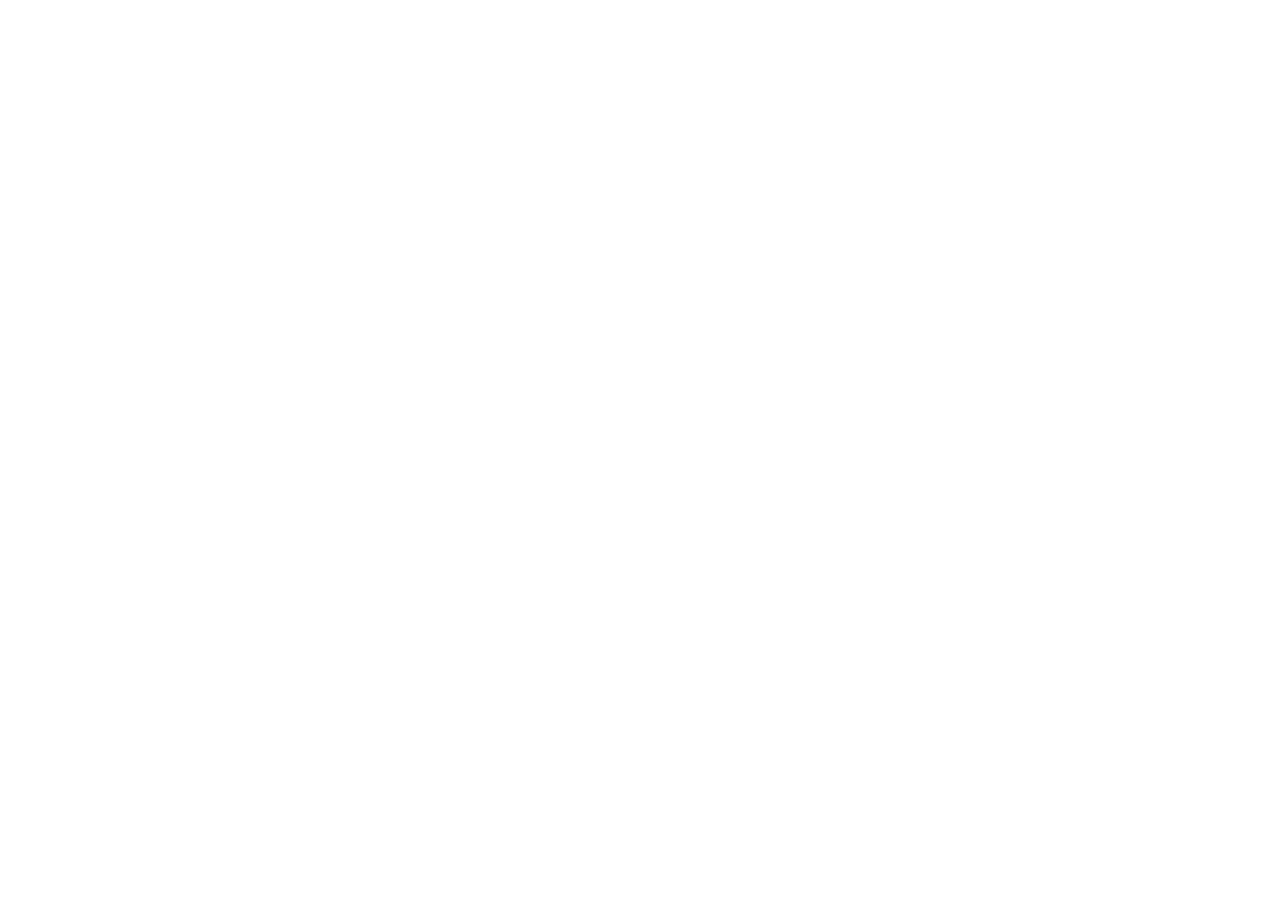
==== index.html @ 902d546d "first commit" ====
<!DOCTYPE html>
<html lang="en">

<head>
    <meta charset="UTF-8">
    <meta name="viewport" content="width=device-width, initial-scale=1.0">
    <link rel="stylesheet" href="./sassts/materialize/css/materialize.min.css">
    <link rel="stylesheet" href="./sassts/css/style.css">
    <title>Document</title>
</head>

<body>



    <script src="./sassts/materialize/js/materialize.min.js"></script>
    <script src="./sassts/js/script.js"></script>
</body>

</html>
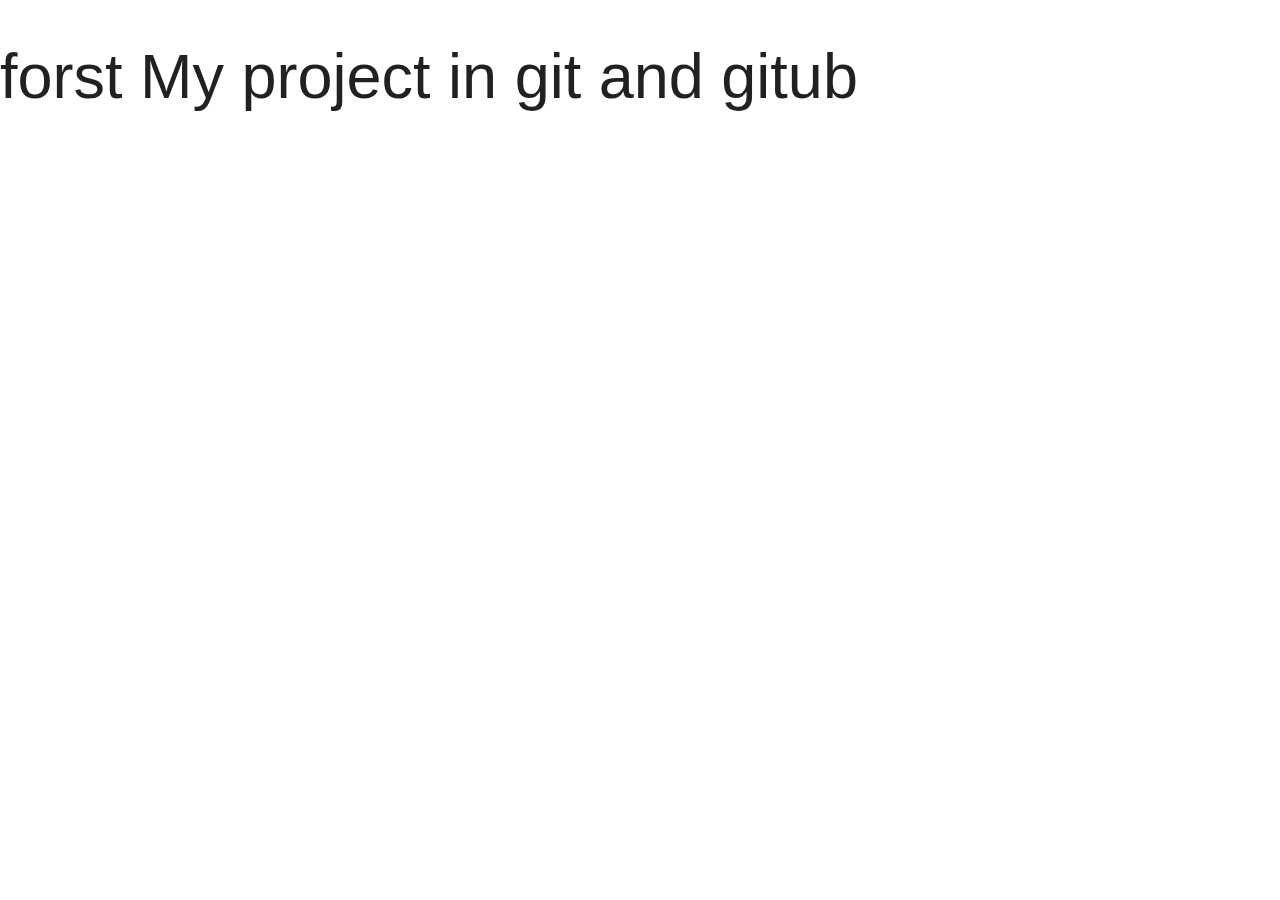
==== commit 90aae8c9: "part D" ====
--- a/index.html
+++ b/index.html
@@ -11,7 +11,7 @@
 
 <body>
 
-
+    <h1> forst My project in git and gitub </h1>
 
     <script src="./sassts/materialize/js/materialize.min.js"></script>
     <script src="./sassts/js/script.js"></script>
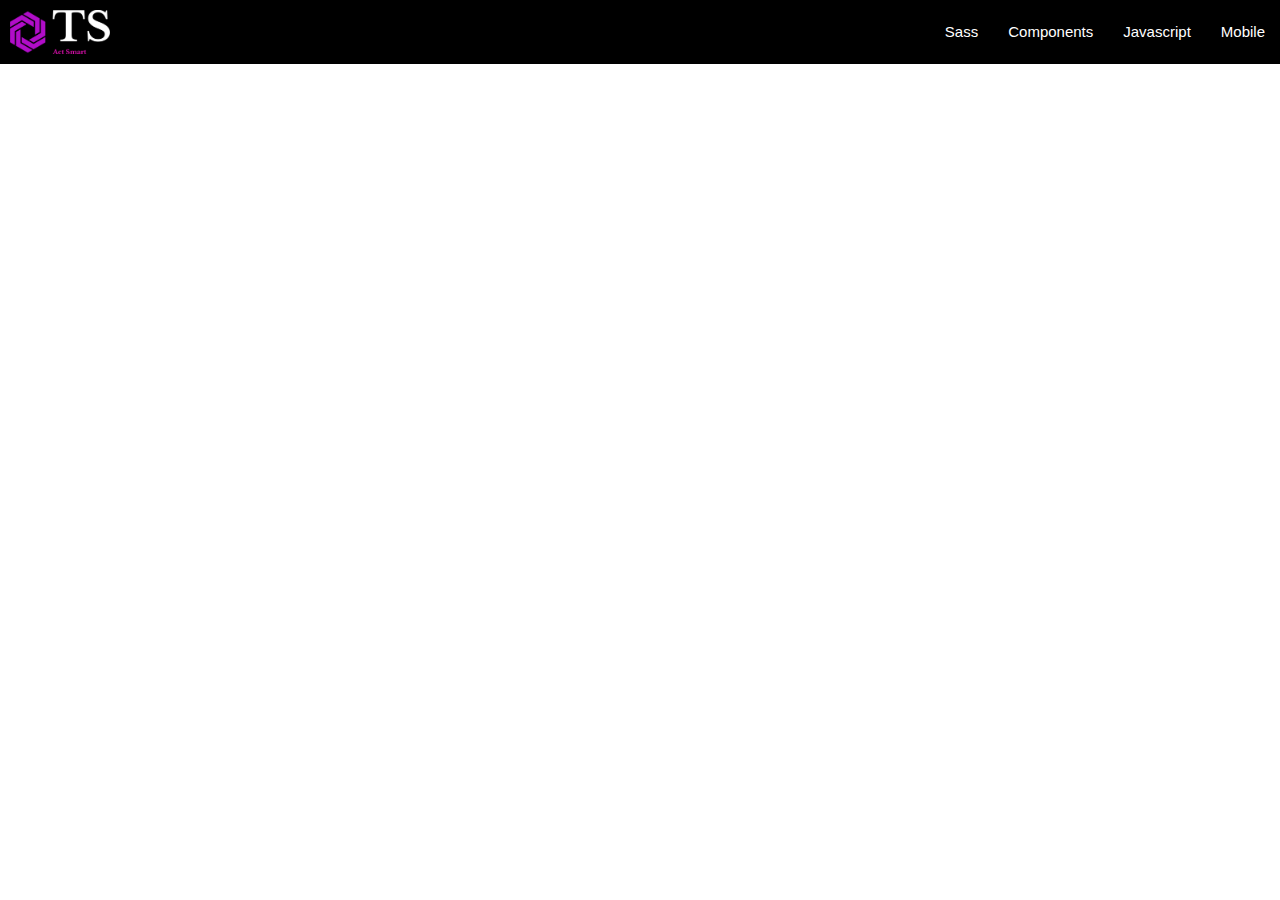
==== commit 59ce9a03: "part F" ====
--- a/index.html
+++ b/index.html
@@ -4,17 +4,58 @@
 <head>
     <meta charset="UTF-8">
     <meta name="viewport" content="width=device-width, initial-scale=1.0">
-    <link rel="stylesheet" href="./sassts/materialize/css/materialize.min.css">
-    <link rel="stylesheet" href="./sassts/css/style.css">
-    <title>Document</title>
+    <link rel="stylesheet" href="./assets/materialize/css/materialize.min.css">
+    <link href="https://fonts.googleapis.com/icon?family=Material+Icons" rel="stylesheet">
+    <link rel="stylesheet" href="./assets/css/style.css">
+    <title>ALi_Tahmores</title>
 </head>
 
 <body>
 
-    <h1> forst My project in git and gitub </h1>
+    <nav class="black z-depth-0">
+        <div>
+            <a href="#!" style="margin: 10px 10px 10px 10px;" class="brand-logo">
+                <img class="logo" src="./assets/images/ts-high-resolution-logo-color-on-transparent-background.png"
+                    alt="">
+            </a>
+            <a href="#" data-target="mobile-demo" class="sidenav-trigger"><i class="material-icons">menu</i></a>
+            <ul class="right hide-on-med-and-down">
+                <li><a href="sass.html">Sass</a></li>
+                <li><a href="badges.html">Components</a></li>
+                <li><a href="collapsible.html">Javascript</a></li>
+                <li><a href="mobile.html">Mobile</a></li>
+            </ul>
+        </div>
+    </nav>
 
-    <script src="./sassts/materialize/js/materialize.min.js"></script>
-    <script src="./sassts/js/script.js"></script>
+    <ul class="sidenav" id="mobile-demo">
+        <li>
+            <div class="user-view">
+                <div class="background">
+                    <img class="w_100" src="./assets/images/background-template.jpg">
+                </div>
+                <a href="#user"><img class="circle" src="./assets/images/profail.jpg"></a>
+                <a href="#name"><span class="black-text name">ALi Tahmroes</span></a>
+                <a href="#email"><span class="black-text email">alitahmores343412@gmail.com</span></a>
+            </div>
+        </li>
+        <li><a href="#!"><i class="material-icons">link</i>Telegram</a></li>
+        <li><a href="#!"><i class="material-icons">link</i>inestagram</a></li>
+        <li><a href="#!"><i class="material-icons">link</i>gitub</a></li>
+        <li><a href="#!"><i class="material-icons">link</i>linkdein</a></li>
+        <li>
+            <div class="divider"></div>
+        </li>
+        <li><a class="subheader">Subheader</a></li>
+        <li><a class="waves-effect" href="#!">Home</a></li>
+        <li><a class="waves-effect" href="#!">Abut me</a></li>
+        <li><a class="waves-effect" href="#!">project</a></li>
+        <li><a class="waves-effect" href="#!">contact with me</a></li>
+
+
+    </ul>
+    <script src="./assets/materialize/js/materialize.min.js"></script>
+    <script src="./assets/js/script.js"></script>
 </body>
 
 </html>--- a/assets/css/style.css
+++ b/assets/css/style.css
@@ -0,0 +1,16 @@
+body {
+    margin: 0px;
+    padding: 0px;
+}
+
+
+.logo {
+    width: 100px;
+}
+
+.w_100 {
+    width: 100%;
+}
+.color_text {
+    color: black;
+}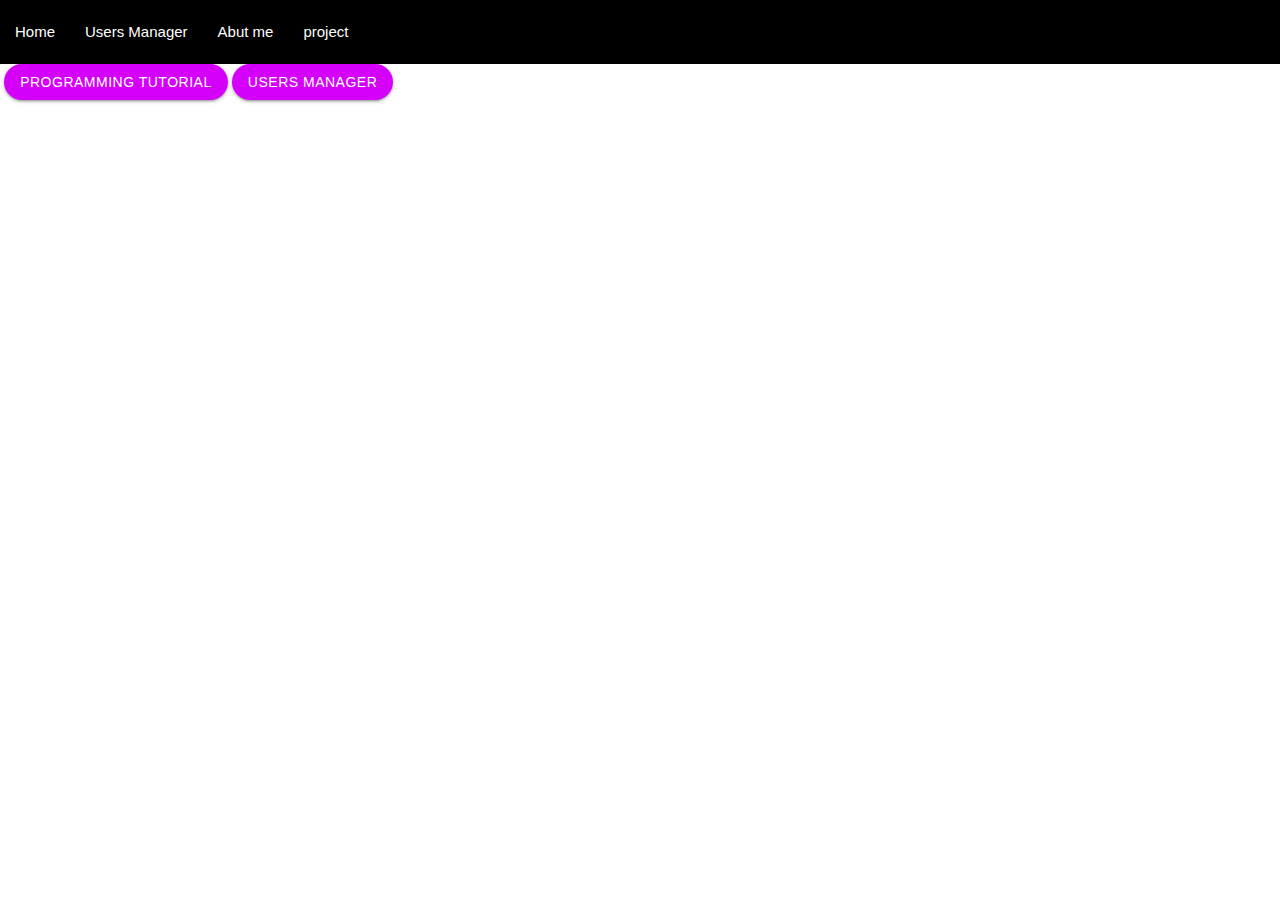
==== commit e90c54a6: "part #5" ====
--- a/index.html
+++ b/index.html
@@ -7,23 +7,26 @@
     <link rel="stylesheet" href="./assets/materialize/css/materialize.min.css">
     <link href="https://fonts.googleapis.com/icon?family=Material+Icons" rel="stylesheet">
     <link rel="stylesheet" href="./assets/css/style.css">
+    <link rel="stylesheet" href="./assets/css/util.css">
     <title>ALi_Tahmores</title>
 </head>
 
 <body>
 
+    <!-- navbar sevtion_____start____ -->
+
     <nav class="black z-depth-0">
-        <div>
-            <a href="#!" style="margin: 10px 10px 10px 10px;" class="brand-logo">
-                <img class="logo" src="./assets/images/ts-high-resolution-logo-color-on-transparent-background.png"
-                    alt="">
+        <div class="nav-wrapper">
+            <a href="#!" class="hide-on-med-and-up">Home</a>
+            <a href="#!" class="brand-logo hide-on-med-and-up">
+                <img class="logo" src="./assets/images/ts-website-favicon-color.png" alt="">
             </a>
             <a href="#" data-target="mobile-demo" class="sidenav-trigger"><i class="material-icons">menu</i></a>
-            <ul class="right hide-on-med-and-down">
-                <li><a href="sass.html">Sass</a></li>
-                <li><a href="badges.html">Components</a></li>
-                <li><a href="collapsible.html">Javascript</a></li>
-                <li><a href="mobile.html">Mobile</a></li>
+            <ul class="hide-on-med-and-down">
+                <li><a href="#">Home</a></li>
+                <li><a href="#">Users Manager</a></li>
+                <li><a href="#">Abut me</a></li>
+                <li><a href="#">project</a></li>
             </ul>
         </div>
     </nav>
@@ -54,6 +57,26 @@
 
 
     </ul>
+
+    <!-- navbar sevtion_____End____ -->
+
+
+    <!-- Home sevtion_____start____ -->
+
+    <section class="flex-c-m flex-col">
+        <img class="w-full" src="./assets/images/backgrond_head.jpg" alt="">
+        <a href="./assets/images/profail.jpg" class="waves-effect waves-light btn purple accent-3 w-full max-w-250 m-t-10 mb-10 rounded-pill">
+            Programming Tutorial
+        </a>
+        <a href="./users.html" class="waves-effect waves-light btn purple accent-3 w-full max-w-250 m-t-10 mb-10 rounded-pill">
+            Users Manager
+        </a>
+
+    </section>
+
+    <!-- Home sevtion_____End____ -->
+
+
     <script src="./assets/materialize/js/materialize.min.js"></script>
     <script src="./assets/js/script.js"></script>
 </body>
--- a/assets/css/style.css
+++ b/assets/css/style.css
@@ -5,7 +5,8 @@
 
 
 .logo {
-    width: 100px;
+    width: 100%;
+    height: 55px;
 }
 
 .w_100 {
@@ -13,4 +14,8 @@
 }
 .color_text {
     color: black;
+}
+
+.rounded-pill {
+    border-radius: 5rem;
 }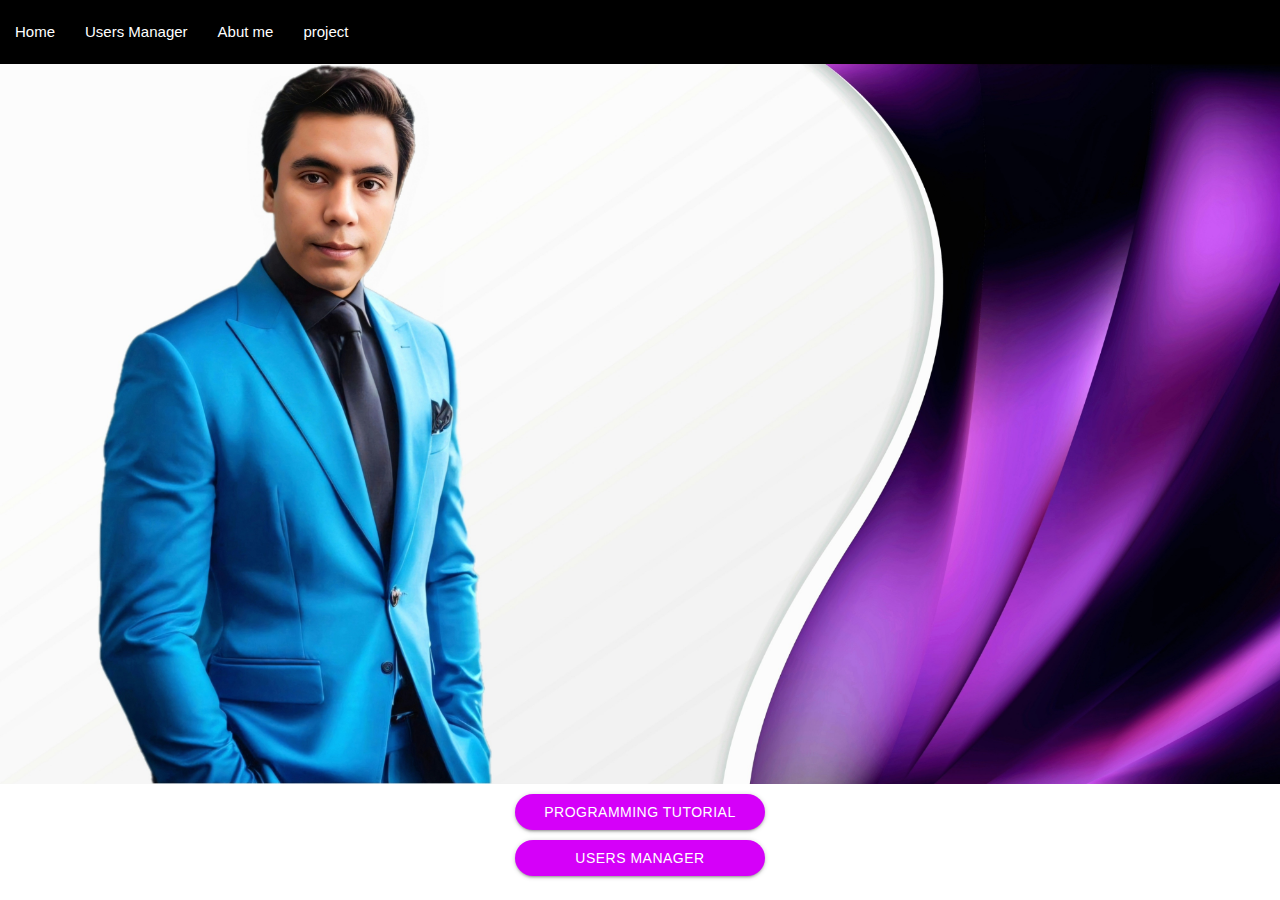
==== commit f4f6f738: "part7" ====
--- a/index.html
+++ b/index.html
@@ -23,8 +23,8 @@
             </a>
             <a href="#" data-target="mobile-demo" class="sidenav-trigger"><i class="material-icons">menu</i></a>
             <ul class="hide-on-med-and-down">
-                <li><a href="#">Home</a></li>
-                <li><a href="#">Users Manager</a></li>
+                <li><a href="./index.html">Home</a></li>
+                <li><a href="./users.html">Users Manager</a></li>
                 <li><a href="#">Abut me</a></li>
                 <li><a href="#">project</a></li>
             </ul>
@@ -38,8 +38,8 @@
                     <img class="w_100" src="./assets/images/background-template.jpg">
                 </div>
                 <a href="#user"><img class="circle" src="./assets/images/profail.jpg"></a>
-                <a href="#name"><span class="black-text name">ALi Tahmroes</span></a>
-                <a href="#email"><span class="black-text email">alitahmores343412@gmail.com</span></a>
+                <a href="#name"><span class="black-text name f-bold">ALi Tahmroes</span></a>
+                <a href="#email"><span class="black-text email f-bold">alitahmores343412@gmail.com</span></a>
             </div>
         </li>
         <li><a href="#!"><i class="material-icons">link</i>Telegram</a></li>
--- a/assets/css/style.css
+++ b/assets/css/style.css
@@ -9,13 +9,30 @@
     height: 55px;
 }
 
+
 .w_100 {
     width: 100%;
 }
+
 .color_text {
     color: black;
 }
 
 .rounded-pill {
     border-radius: 5rem;
+}
+
+@media(min-width:600px) {
+    #top_actions_section {
+        display: flex !important;
+        align-items: center !important;
+    }
+}
+
+.users_lite_item.active .users_list_arrow_icon {
+    transform: rotate(180deg);
+}
+
+.users_lite_item.active , .users_lite_item.active .collapsible-header {
+    background-color: rgba(206 206 206 / 30%);
 }--- a/assets/css/util.css
+++ b/assets/css/util.css
@@ -0,0 +1,3069 @@
+/*[ FONT SIZE ]
+///////////////////////////////////////////////////////////
+*/
+.f-bold{font-weight: bold;}
+.fs-1 {font-size: 1px;}
+.fs-2 {font-size: 2px;}
+.fs-3 {font-size: 3px;}
+.fs-4 {font-size: 4px;}
+.fs-5 {font-size: 5px;}
+.fs-6 {font-size: 6px;}
+.fs-7 {font-size: 7px;}
+.fs-8 {font-size: 8px;}
+.fs-9 {font-size: 9px;}
+.fs-10 {font-size: 10px;}
+.fs-11 {font-size: 11px;}
+.fs-12 {font-size: 12px;}
+.fs-13 {font-size: 13px;}
+.fs-14 {font-size: 14px;}
+.fs-15 {font-size: 15px;}
+.fs-16 {font-size: 16px;}
+.fs-17 {font-size: 17px;}
+.fs-18 {font-size: 18px;}
+.fs-19 {font-size: 19px;}
+.fs-20 {font-size: 20px;}
+.fs-21 {font-size: 21px;}
+.fs-22 {font-size: 22px;}
+.fs-23 {font-size: 23px;}
+.fs-24 {font-size: 24px;}
+.fs-25 {font-size: 25px;}
+.fs-26 {font-size: 26px;}
+.fs-27 {font-size: 27px;}
+.fs-28 {font-size: 28px;}
+.fs-29 {font-size: 29px;}
+.fs-30 {font-size: 30px;}
+.fs-31 {font-size: 31px;}
+.fs-32 {font-size: 32px;}
+.fs-33 {font-size: 33px;}
+.fs-34 {font-size: 34px;}
+.fs-35 {font-size: 35px;}
+.fs-36 {font-size: 36px;}
+.fs-37 {font-size: 37px;}
+.fs-38 {font-size: 38px;}
+.fs-39 {font-size: 39px;}
+.fs-40 {font-size: 40px;}
+.fs-41 {font-size: 41px;}
+.fs-42 {font-size: 42px;}
+.fs-43 {font-size: 43px;}
+.fs-44 {font-size: 44px;}
+.fs-45 {font-size: 45px;}
+.fs-46 {font-size: 46px;}
+.fs-47 {font-size: 47px;}
+.fs-48 {font-size: 48px;}
+.fs-49 {font-size: 49px;}
+.fs-50 {font-size: 50px;}
+.fs-51 {font-size: 51px;}
+.fs-52 {font-size: 52px;}
+.fs-53 {font-size: 53px;}
+.fs-54 {font-size: 54px;}
+.fs-55 {font-size: 55px;}
+.fs-56 {font-size: 56px;}
+.fs-57 {font-size: 57px;}
+.fs-58 {font-size: 58px;}
+.fs-59 {font-size: 59px;}
+.fs-60 {font-size: 60px;}
+.fs-61 {font-size: 61px;}
+.fs-62 {font-size: 62px;}
+.fs-63 {font-size: 63px;}
+.fs-64 {font-size: 64px;}
+.fs-65 {font-size: 65px;}
+.fs-66 {font-size: 66px;}
+.fs-67 {font-size: 67px;}
+.fs-68 {font-size: 68px;}
+.fs-69 {font-size: 69px;}
+.fs-70 {font-size: 70px;}
+.fs-71 {font-size: 71px;}
+.fs-72 {font-size: 72px;}
+.fs-73 {font-size: 73px;}
+.fs-74 {font-size: 74px;}
+.fs-75 {font-size: 75px;}
+.fs-76 {font-size: 76px;}
+.fs-77 {font-size: 77px;}
+.fs-78 {font-size: 78px;}
+.fs-79 {font-size: 79px;}
+.fs-80 {font-size: 80px;}
+.fs-81 {font-size: 81px;}
+.fs-82 {font-size: 82px;}
+.fs-83 {font-size: 83px;}
+.fs-84 {font-size: 84px;}
+.fs-85 {font-size: 85px;}
+.fs-86 {font-size: 86px;}
+.fs-87 {font-size: 87px;}
+.fs-88 {font-size: 88px;}
+.fs-89 {font-size: 89px;}
+.fs-90 {font-size: 90px;}
+.fs-91 {font-size: 91px;}
+.fs-92 {font-size: 92px;}
+.fs-93 {font-size: 93px;}
+.fs-94 {font-size: 94px;}
+.fs-95 {font-size: 95px;}
+.fs-96 {font-size: 96px;}
+.fs-97 {font-size: 97px;}
+.fs-98 {font-size: 98px;}
+.fs-99 {font-size: 99px;}
+.fs-100 {font-size: 100px;}
+.fs-101 {font-size: 101px;}
+.fs-102 {font-size: 102px;}
+.fs-103 {font-size: 103px;}
+.fs-104 {font-size: 104px;}
+.fs-105 {font-size: 105px;}
+.fs-106 {font-size: 106px;}
+.fs-107 {font-size: 107px;}
+.fs-108 {font-size: 108px;}
+.fs-109 {font-size: 109px;}
+.fs-110 {font-size: 110px;}
+.fs-111 {font-size: 111px;}
+.fs-112 {font-size: 112px;}
+.fs-113 {font-size: 113px;}
+.fs-114 {font-size: 114px;}
+.fs-115 {font-size: 115px;}
+.fs-116 {font-size: 116px;}
+.fs-117 {font-size: 117px;}
+.fs-118 {font-size: 118px;}
+.fs-119 {font-size: 119px;}
+.fs-120 {font-size: 120px;}
+.fs-121 {font-size: 121px;}
+.fs-122 {font-size: 122px;}
+.fs-123 {font-size: 123px;}
+.fs-124 {font-size: 124px;}
+.fs-125 {font-size: 125px;}
+.fs-126 {font-size: 126px;}
+.fs-127 {font-size: 127px;}
+.fs-128 {font-size: 128px;}
+.fs-129 {font-size: 129px;}
+.fs-130 {font-size: 130px;}
+.fs-131 {font-size: 131px;}
+.fs-132 {font-size: 132px;}
+.fs-133 {font-size: 133px;}
+.fs-134 {font-size: 134px;}
+.fs-135 {font-size: 135px;}
+.fs-136 {font-size: 136px;}
+.fs-137 {font-size: 137px;}
+.fs-138 {font-size: 138px;}
+.fs-139 {font-size: 139px;}
+.fs-140 {font-size: 140px;}
+.fs-141 {font-size: 141px;}
+.fs-142 {font-size: 142px;}
+.fs-143 {font-size: 143px;}
+.fs-144 {font-size: 144px;}
+.fs-145 {font-size: 145px;}
+.fs-146 {font-size: 146px;}
+.fs-147 {font-size: 147px;}
+.fs-148 {font-size: 148px;}
+.fs-149 {font-size: 149px;}
+.fs-150 {font-size: 150px;}
+.fs-151 {font-size: 151px;}
+.fs-152 {font-size: 152px;}
+.fs-153 {font-size: 153px;}
+.fs-154 {font-size: 154px;}
+.fs-155 {font-size: 155px;}
+.fs-156 {font-size: 156px;}
+.fs-157 {font-size: 157px;}
+.fs-158 {font-size: 158px;}
+.fs-159 {font-size: 159px;}
+.fs-160 {font-size: 160px;}
+.fs-161 {font-size: 161px;}
+.fs-162 {font-size: 162px;}
+.fs-163 {font-size: 163px;}
+.fs-164 {font-size: 164px;}
+.fs-165 {font-size: 165px;}
+.fs-166 {font-size: 166px;}
+.fs-167 {font-size: 167px;}
+.fs-168 {font-size: 168px;}
+.fs-169 {font-size: 169px;}
+.fs-170 {font-size: 170px;}
+.fs-171 {font-size: 171px;}
+.fs-172 {font-size: 172px;}
+.fs-173 {font-size: 173px;}
+.fs-174 {font-size: 174px;}
+.fs-175 {font-size: 175px;}
+.fs-176 {font-size: 176px;}
+.fs-177 {font-size: 177px;}
+.fs-178 {font-size: 178px;}
+.fs-179 {font-size: 179px;}
+.fs-180 {font-size: 180px;}
+.fs-181 {font-size: 181px;}
+.fs-182 {font-size: 182px;}
+.fs-183 {font-size: 183px;}
+.fs-184 {font-size: 184px;}
+.fs-185 {font-size: 185px;}
+.fs-186 {font-size: 186px;}
+.fs-187 {font-size: 187px;}
+.fs-188 {font-size: 188px;}
+.fs-189 {font-size: 189px;}
+.fs-190 {font-size: 190px;}
+.fs-191 {font-size: 191px;}
+.fs-192 {font-size: 192px;}
+.fs-193 {font-size: 193px;}
+.fs-194 {font-size: 194px;}
+.fs-195 {font-size: 195px;}
+.fs-196 {font-size: 196px;}
+.fs-197 {font-size: 197px;}
+.fs-198 {font-size: 198px;}
+.fs-199 {font-size: 199px;}
+.fs-200 {font-size: 200px;}
+
+/*[ PADDING ]
+///////////////////////////////////////////////////////////
+*/
+.p-all-0{padding: 0 !important;}
+.p-all-1{padding: 1px !important;}
+.p-all-2{padding: 2px !important;}
+.p-all-3{padding: 3px !important;}
+.p-all-4{padding: 4px !important;}
+.p-all-5{padding: 5px !important;}
+.p-all-6{padding: 6px !important;}
+.p-all-7{padding: 7px !important;}
+.p-all-8{padding: 8px !important;}
+.p-all-9{padding: 9px !important;}
+.p-t-0 {padding-top: 0px;}
+.p-t-1 {padding-top: 1px;}
+.p-t-2 {padding-top: 2px;}
+.p-t-3 {padding-top: 3px;}
+.p-t-4 {padding-top: 4px;}
+.p-t-5 {padding-top: 5px;}
+.p-t-6 {padding-top: 6px;}
+.p-t-7 {padding-top: 7px;}
+.p-t-8 {padding-top: 8px;}
+.p-t-9 {padding-top: 9px;}
+.p-t-10 {padding-top: 10px;}
+.p-t-11 {padding-top: 11px;}
+.p-t-12 {padding-top: 12px;}
+.p-t-13 {padding-top: 13px;}
+.p-t-14 {padding-top: 14px;}
+.p-t-15 {padding-top: 15px;}
+.p-t-16 {padding-top: 16px;}
+.p-t-17 {padding-top: 17px;}
+.p-t-18 {padding-top: 18px;}
+.p-t-19 {padding-top: 19px;}
+.p-t-20 {padding-top: 20px;}
+.p-t-21 {padding-top: 21px;}
+.p-t-22 {padding-top: 22px;}
+.p-t-23 {padding-top: 23px;}
+.p-t-24 {padding-top: 24px;}
+.p-t-25 {padding-top: 25px;}
+.p-t-26 {padding-top: 26px;}
+.p-t-27 {padding-top: 27px;}
+.p-t-28 {padding-top: 28px;}
+.p-t-29 {padding-top: 29px;}
+.p-t-30 {padding-top: 30px;}
+.p-t-31 {padding-top: 31px;}
+.p-t-32 {padding-top: 32px;}
+.p-t-33 {padding-top: 33px;}
+.p-t-34 {padding-top: 34px;}
+.p-t-35 {padding-top: 35px;}
+.p-t-36 {padding-top: 36px;}
+.p-t-37 {padding-top: 37px;}
+.p-t-38 {padding-top: 38px;}
+.p-t-39 {padding-top: 39px;}
+.p-t-40 {padding-top: 40px;}
+.p-t-41 {padding-top: 41px;}
+.p-t-42 {padding-top: 42px;}
+.p-t-43 {padding-top: 43px;}
+.p-t-44 {padding-top: 44px;}
+.p-t-45 {padding-top: 45px;}
+.p-t-46 {padding-top: 46px;}
+.p-t-47 {padding-top: 47px;}
+.p-t-48 {padding-top: 48px;}
+.p-t-49 {padding-top: 49px;}
+.p-t-50 {padding-top: 50px;}
+.p-t-51 {padding-top: 51px;}
+.p-t-52 {padding-top: 52px;}
+.p-t-53 {padding-top: 53px;}
+.p-t-54 {padding-top: 54px;}
+.p-t-55 {padding-top: 55px;}
+.p-t-56 {padding-top: 56px;}
+.p-t-57 {padding-top: 57px;}
+.p-t-58 {padding-top: 58px;}
+.p-t-59 {padding-top: 59px;}
+.p-t-60 {padding-top: 60px;}
+.p-t-61 {padding-top: 61px;}
+.p-t-62 {padding-top: 62px;}
+.p-t-63 {padding-top: 63px;}
+.p-t-64 {padding-top: 64px;}
+.p-t-65 {padding-top: 65px;}
+.p-t-66 {padding-top: 66px;}
+.p-t-67 {padding-top: 67px;}
+.p-t-68 {padding-top: 68px;}
+.p-t-69 {padding-top: 69px;}
+.p-t-70 {padding-top: 70px;}
+.p-t-71 {padding-top: 71px;}
+.p-t-72 {padding-top: 72px;}
+.p-t-73 {padding-top: 73px;}
+.p-t-74 {padding-top: 74px;}
+.p-t-75 {padding-top: 75px;}
+.p-t-76 {padding-top: 76px;}
+.p-t-77 {padding-top: 77px;}
+.p-t-78 {padding-top: 78px;}
+.p-t-79 {padding-top: 79px;}
+.p-t-80 {padding-top: 80px;}
+.p-t-81 {padding-top: 81px;}
+.p-t-82 {padding-top: 82px;}
+.p-t-83 {padding-top: 83px;}
+.p-t-84 {padding-top: 84px;}
+.p-t-85 {padding-top: 85px;}
+.p-t-86 {padding-top: 86px;}
+.p-t-87 {padding-top: 87px;}
+.p-t-88 {padding-top: 88px;}
+.p-t-89 {padding-top: 89px;}
+.p-t-90 {padding-top: 90px;}
+.p-t-91 {padding-top: 91px;}
+.p-t-92 {padding-top: 92px;}
+.p-t-93 {padding-top: 93px;}
+.p-t-94 {padding-top: 94px;}
+.p-t-95 {padding-top: 95px;}
+.p-t-96 {padding-top: 96px;}
+.p-t-97 {padding-top: 97px;}
+.p-t-98 {padding-top: 98px;}
+.p-t-99 {padding-top: 99px;}
+.p-t-100 {padding-top: 100px;}
+.p-t-101 {padding-top: 101px;}
+.p-t-102 {padding-top: 102px;}
+.p-t-103 {padding-top: 103px;}
+.p-t-104 {padding-top: 104px;}
+.p-t-105 {padding-top: 105px;}
+.p-t-106 {padding-top: 106px;}
+.p-t-107 {padding-top: 107px;}
+.p-t-108 {padding-top: 108px;}
+.p-t-109 {padding-top: 109px;}
+.p-t-110 {padding-top: 110px;}
+.p-t-111 {padding-top: 111px;}
+.p-t-112 {padding-top: 112px;}
+.p-t-113 {padding-top: 113px;}
+.p-t-114 {padding-top: 114px;}
+.p-t-115 {padding-top: 115px;}
+.p-t-116 {padding-top: 116px;}
+.p-t-117 {padding-top: 117px;}
+.p-t-118 {padding-top: 118px;}
+.p-t-119 {padding-top: 119px;}
+.p-t-120 {padding-top: 120px;}
+.p-t-121 {padding-top: 121px;}
+.p-t-122 {padding-top: 122px;}
+.p-t-123 {padding-top: 123px;}
+.p-t-124 {padding-top: 124px;}
+.p-t-125 {padding-top: 125px;}
+.p-t-126 {padding-top: 126px;}
+.p-t-127 {padding-top: 127px;}
+.p-t-128 {padding-top: 128px;}
+.p-t-129 {padding-top: 129px;}
+.p-t-130 {padding-top: 130px;}
+.p-t-131 {padding-top: 131px;}
+.p-t-132 {padding-top: 132px;}
+.p-t-133 {padding-top: 133px;}
+.p-t-134 {padding-top: 134px;}
+.p-t-135 {padding-top: 135px;}
+.p-t-136 {padding-top: 136px;}
+.p-t-137 {padding-top: 137px;}
+.p-t-138 {padding-top: 138px;}
+.p-t-139 {padding-top: 139px;}
+.p-t-140 {padding-top: 140px;}
+.p-t-141 {padding-top: 141px;}
+.p-t-142 {padding-top: 142px;}
+.p-t-143 {padding-top: 143px;}
+.p-t-144 {padding-top: 144px;}
+.p-t-145 {padding-top: 145px;}
+.p-t-146 {padding-top: 146px;}
+.p-t-147 {padding-top: 147px;}
+.p-t-148 {padding-top: 148px;}
+.p-t-149 {padding-top: 149px;}
+.p-t-150 {padding-top: 150px;}
+.p-t-151 {padding-top: 151px;}
+.p-t-152 {padding-top: 152px;}
+.p-t-153 {padding-top: 153px;}
+.p-t-154 {padding-top: 154px;}
+.p-t-155 {padding-top: 155px;}
+.p-t-156 {padding-top: 156px;}
+.p-t-157 {padding-top: 157px;}
+.p-t-158 {padding-top: 158px;}
+.p-t-159 {padding-top: 159px;}
+.p-t-160 {padding-top: 160px;}
+.p-t-161 {padding-top: 161px;}
+.p-t-162 {padding-top: 162px;}
+.p-t-163 {padding-top: 163px;}
+.p-t-164 {padding-top: 164px;}
+.p-t-165 {padding-top: 165px;}
+.p-t-166 {padding-top: 166px;}
+.p-t-167 {padding-top: 167px;}
+.p-t-168 {padding-top: 168px;}
+.p-t-169 {padding-top: 169px;}
+.p-t-170 {padding-top: 170px;}
+.p-t-171 {padding-top: 171px;}
+.p-t-172 {padding-top: 172px;}
+.p-t-173 {padding-top: 173px;}
+.p-t-174 {padding-top: 174px;}
+.p-t-175 {padding-top: 175px;}
+.p-t-176 {padding-top: 176px;}
+.p-t-177 {padding-top: 177px;}
+.p-t-178 {padding-top: 178px;}
+.p-t-179 {padding-top: 179px;}
+.p-t-180 {padding-top: 180px;}
+.p-t-181 {padding-top: 181px;}
+.p-t-182 {padding-top: 182px;}
+.p-t-183 {padding-top: 183px;}
+.p-t-184 {padding-top: 184px;}
+.p-t-185 {padding-top: 185px;}
+.p-t-186 {padding-top: 186px;}
+.p-t-187 {padding-top: 187px;}
+.p-t-188 {padding-top: 188px;}
+.p-t-189 {padding-top: 189px;}
+.p-t-190 {padding-top: 190px;}
+.p-t-191 {padding-top: 191px;}
+.p-t-192 {padding-top: 192px;}
+.p-t-193 {padding-top: 193px;}
+.p-t-194 {padding-top: 194px;}
+.p-t-195 {padding-top: 195px;}
+.p-t-196 {padding-top: 196px;}
+.p-t-197 {padding-top: 197px;}
+.p-t-198 {padding-top: 198px;}
+.p-t-199 {padding-top: 199px;}
+.p-t-200 {padding-top: 200px;}
+.p-t-201 {padding-top: 201px;}
+.p-t-202 {padding-top: 202px;}
+.p-t-203 {padding-top: 203px;}
+.p-t-204 {padding-top: 204px;}
+.p-t-205 {padding-top: 205px;}
+.p-t-206 {padding-top: 206px;}
+.p-t-207 {padding-top: 207px;}
+.p-t-208 {padding-top: 208px;}
+.p-t-209 {padding-top: 209px;}
+.p-t-210 {padding-top: 210px;}
+.p-t-211 {padding-top: 211px;}
+.p-t-212 {padding-top: 212px;}
+.p-t-213 {padding-top: 213px;}
+.p-t-214 {padding-top: 214px;}
+.p-t-215 {padding-top: 215px;}
+.p-t-216 {padding-top: 216px;}
+.p-t-217 {padding-top: 217px;}
+.p-t-218 {padding-top: 218px;}
+.p-t-219 {padding-top: 219px;}
+.p-t-220 {padding-top: 220px;}
+.p-t-221 {padding-top: 221px;}
+.p-t-222 {padding-top: 222px;}
+.p-t-223 {padding-top: 223px;}
+.p-t-224 {padding-top: 224px;}
+.p-t-225 {padding-top: 225px;}
+.p-t-226 {padding-top: 226px;}
+.p-t-227 {padding-top: 227px;}
+.p-t-228 {padding-top: 228px;}
+.p-t-229 {padding-top: 229px;}
+.p-t-230 {padding-top: 230px;}
+.p-t-231 {padding-top: 231px;}
+.p-t-232 {padding-top: 232px;}
+.p-t-233 {padding-top: 233px;}
+.p-t-234 {padding-top: 234px;}
+.p-t-235 {padding-top: 235px;}
+.p-t-236 {padding-top: 236px;}
+.p-t-237 {padding-top: 237px;}
+.p-t-238 {padding-top: 238px;}
+.p-t-239 {padding-top: 239px;}
+.p-t-240 {padding-top: 240px;}
+.p-t-241 {padding-top: 241px;}
+.p-t-242 {padding-top: 242px;}
+.p-t-243 {padding-top: 243px;}
+.p-t-244 {padding-top: 244px;}
+.p-t-245 {padding-top: 245px;}
+.p-t-246 {padding-top: 246px;}
+.p-t-247 {padding-top: 247px;}
+.p-t-248 {padding-top: 248px;}
+.p-t-249 {padding-top: 249px;}
+.p-t-250 {padding-top: 250px;}
+.p-b-0 {padding-bottom: 0px;}
+.p-b-1 {padding-bottom: 1px;}
+.p-b-2 {padding-bottom: 2px;}
+.p-b-3 {padding-bottom: 3px;}
+.p-b-4 {padding-bottom: 4px;}
+.p-b-5 {padding-bottom: 5px;}
+.p-b-6 {padding-bottom: 6px;}
+.p-b-7 {padding-bottom: 7px;}
+.p-b-8 {padding-bottom: 8px;}
+.p-b-9 {padding-bottom: 9px;}
+.p-b-10 {padding-bottom: 10px;}
+.p-b-11 {padding-bottom: 11px;}
+.p-b-12 {padding-bottom: 12px;}
+.p-b-13 {padding-bottom: 13px;}
+.p-b-14 {padding-bottom: 14px;}
+.p-b-15 {padding-bottom: 15px;}
+.p-b-16 {padding-bottom: 16px;}
+.p-b-17 {padding-bottom: 17px;}
+.p-b-18 {padding-bottom: 18px;}
+.p-b-19 {padding-bottom: 19px;}
+.p-b-20 {padding-bottom: 20px;}
+.p-b-21 {padding-bottom: 21px;}
+.p-b-22 {padding-bottom: 22px;}
+.p-b-23 {padding-bottom: 23px;}
+.p-b-24 {padding-bottom: 24px;}
+.p-b-25 {padding-bottom: 25px;}
+.p-b-26 {padding-bottom: 26px;}
+.p-b-27 {padding-bottom: 27px;}
+.p-b-28 {padding-bottom: 28px;}
+.p-b-29 {padding-bottom: 29px;}
+.p-b-30 {padding-bottom: 30px;}
+.p-b-31 {padding-bottom: 31px;}
+.p-b-32 {padding-bottom: 32px;}
+.p-b-33 {padding-bottom: 33px;}
+.p-b-34 {padding-bottom: 34px;}
+.p-b-35 {padding-bottom: 35px;}
+.p-b-36 {padding-bottom: 36px;}
+.p-b-37 {padding-bottom: 37px;}
+.p-b-38 {padding-bottom: 38px;}
+.p-b-39 {padding-bottom: 39px;}
+.p-b-40 {padding-bottom: 40px;}
+.p-b-41 {padding-bottom: 41px;}
+.p-b-42 {padding-bottom: 42px;}
+.p-b-43 {padding-bottom: 43px;}
+.p-b-44 {padding-bottom: 44px;}
+.p-b-45 {padding-bottom: 45px;}
+.p-b-46 {padding-bottom: 46px;}
+.p-b-47 {padding-bottom: 47px;}
+.p-b-48 {padding-bottom: 48px;}
+.p-b-49 {padding-bottom: 49px;}
+.p-b-50 {padding-bottom: 50px;}
+.p-b-51 {padding-bottom: 51px;}
+.p-b-52 {padding-bottom: 52px;}
+.p-b-53 {padding-bottom: 53px;}
+.p-b-54 {padding-bottom: 54px;}
+.p-b-55 {padding-bottom: 55px;}
+.p-b-56 {padding-bottom: 56px;}
+.p-b-57 {padding-bottom: 57px;}
+.p-b-58 {padding-bottom: 58px;}
+.p-b-59 {padding-bottom: 59px;}
+.p-b-60 {padding-bottom: 60px;}
+.p-b-61 {padding-bottom: 61px;}
+.p-b-62 {padding-bottom: 62px;}
+.p-b-63 {padding-bottom: 63px;}
+.p-b-64 {padding-bottom: 64px;}
+.p-b-65 {padding-bottom: 65px;}
+.p-b-66 {padding-bottom: 66px;}
+.p-b-67 {padding-bottom: 67px;}
+.p-b-68 {padding-bottom: 68px;}
+.p-b-69 {padding-bottom: 69px;}
+.p-b-70 {padding-bottom: 70px;}
+.p-b-71 {padding-bottom: 71px;}
+.p-b-72 {padding-bottom: 72px;}
+.p-b-73 {padding-bottom: 73px;}
+.p-b-74 {padding-bottom: 74px;}
+.p-b-75 {padding-bottom: 75px;}
+.p-b-76 {padding-bottom: 76px;}
+.p-b-77 {padding-bottom: 77px;}
+.p-b-78 {padding-bottom: 78px;}
+.p-b-79 {padding-bottom: 79px;}
+.p-b-80 {padding-bottom: 80px;}
+.p-b-81 {padding-bottom: 81px;}
+.p-b-82 {padding-bottom: 82px;}
+.p-b-83 {padding-bottom: 83px;}
+.p-b-84 {padding-bottom: 84px;}
+.p-b-85 {padding-bottom: 85px;}
+.p-b-86 {padding-bottom: 86px;}
+.p-b-87 {padding-bottom: 87px;}
+.p-b-88 {padding-bottom: 88px;}
+.p-b-89 {padding-bottom: 89px;}
+.p-b-90 {padding-bottom: 90px;}
+.p-b-91 {padding-bottom: 91px;}
+.p-b-92 {padding-bottom: 92px;}
+.p-b-93 {padding-bottom: 93px;}
+.p-b-94 {padding-bottom: 94px;}
+.p-b-95 {padding-bottom: 95px;}
+.p-b-96 {padding-bottom: 96px;}
+.p-b-97 {padding-bottom: 97px;}
+.p-b-98 {padding-bottom: 98px;}
+.p-b-99 {padding-bottom: 99px;}
+.p-b-100 {padding-bottom: 100px;}
+.p-b-101 {padding-bottom: 101px;}
+.p-b-102 {padding-bottom: 102px;}
+.p-b-103 {padding-bottom: 103px;}
+.p-b-104 {padding-bottom: 104px;}
+.p-b-105 {padding-bottom: 105px;}
+.p-b-106 {padding-bottom: 106px;}
+.p-b-107 {padding-bottom: 107px;}
+.p-b-108 {padding-bottom: 108px;}
+.p-b-109 {padding-bottom: 109px;}
+.p-b-110 {padding-bottom: 110px;}
+.p-b-111 {padding-bottom: 111px;}
+.p-b-112 {padding-bottom: 112px;}
+.p-b-113 {padding-bottom: 113px;}
+.p-b-114 {padding-bottom: 114px;}
+.p-b-115 {padding-bottom: 115px;}
+.p-b-116 {padding-bottom: 116px;}
+.p-b-117 {padding-bottom: 117px;}
+.p-b-118 {padding-bottom: 118px;}
+.p-b-119 {padding-bottom: 119px;}
+.p-b-120 {padding-bottom: 120px;}
+.p-b-121 {padding-bottom: 121px;}
+.p-b-122 {padding-bottom: 122px;}
+.p-b-123 {padding-bottom: 123px;}
+.p-b-124 {padding-bottom: 124px;}
+.p-b-125 {padding-bottom: 125px;}
+.p-b-126 {padding-bottom: 126px;}
+.p-b-127 {padding-bottom: 127px;}
+.p-b-128 {padding-bottom: 128px;}
+.p-b-129 {padding-bottom: 129px;}
+.p-b-130 {padding-bottom: 130px;}
+.p-b-131 {padding-bottom: 131px;}
+.p-b-132 {padding-bottom: 132px;}
+.p-b-133 {padding-bottom: 133px;}
+.p-b-134 {padding-bottom: 134px;}
+.p-b-135 {padding-bottom: 135px;}
+.p-b-136 {padding-bottom: 136px;}
+.p-b-137 {padding-bottom: 137px;}
+.p-b-138 {padding-bottom: 138px;}
+.p-b-139 {padding-bottom: 139px;}
+.p-b-140 {padding-bottom: 140px;}
+.p-b-141 {padding-bottom: 141px;}
+.p-b-142 {padding-bottom: 142px;}
+.p-b-143 {padding-bottom: 143px;}
+.p-b-144 {padding-bottom: 144px;}
+.p-b-145 {padding-bottom: 145px;}
+.p-b-146 {padding-bottom: 146px;}
+.p-b-147 {padding-bottom: 147px;}
+.p-b-148 {padding-bottom: 148px;}
+.p-b-149 {padding-bottom: 149px;}
+.p-b-150 {padding-bottom: 150px;}
+.p-b-151 {padding-bottom: 151px;}
+.p-b-152 {padding-bottom: 152px;}
+.p-b-153 {padding-bottom: 153px;}
+.p-b-154 {padding-bottom: 154px;}
+.p-b-155 {padding-bottom: 155px;}
+.p-b-156 {padding-bottom: 156px;}
+.p-b-157 {padding-bottom: 157px;}
+.p-b-158 {padding-bottom: 158px;}
+.p-b-159 {padding-bottom: 159px;}
+.p-b-160 {padding-bottom: 160px;}
+.p-b-161 {padding-bottom: 161px;}
+.p-b-162 {padding-bottom: 162px;}
+.p-b-163 {padding-bottom: 163px;}
+.p-b-164 {padding-bottom: 164px;}
+.p-b-165 {padding-bottom: 165px;}
+.p-b-166 {padding-bottom: 166px;}
+.p-b-167 {padding-bottom: 167px;}
+.p-b-168 {padding-bottom: 168px;}
+.p-b-169 {padding-bottom: 169px;}
+.p-b-170 {padding-bottom: 170px;}
+.p-b-171 {padding-bottom: 171px;}
+.p-b-172 {padding-bottom: 172px;}
+.p-b-173 {padding-bottom: 173px;}
+.p-b-174 {padding-bottom: 174px;}
+.p-b-175 {padding-bottom: 175px;}
+.p-b-176 {padding-bottom: 176px;}
+.p-b-177 {padding-bottom: 177px;}
+.p-b-178 {padding-bottom: 178px;}
+.p-b-179 {padding-bottom: 179px;}
+.p-b-180 {padding-bottom: 180px;}
+.p-b-181 {padding-bottom: 181px;}
+.p-b-182 {padding-bottom: 182px;}
+.p-b-183 {padding-bottom: 183px;}
+.p-b-184 {padding-bottom: 184px;}
+.p-b-185 {padding-bottom: 185px;}
+.p-b-186 {padding-bottom: 186px;}
+.p-b-187 {padding-bottom: 187px;}
+.p-b-188 {padding-bottom: 188px;}
+.p-b-189 {padding-bottom: 189px;}
+.p-b-190 {padding-bottom: 190px;}
+.p-b-191 {padding-bottom: 191px;}
+.p-b-192 {padding-bottom: 192px;}
+.p-b-193 {padding-bottom: 193px;}
+.p-b-194 {padding-bottom: 194px;}
+.p-b-195 {padding-bottom: 195px;}
+.p-b-196 {padding-bottom: 196px;}
+.p-b-197 {padding-bottom: 197px;}
+.p-b-198 {padding-bottom: 198px;}
+.p-b-199 {padding-bottom: 199px;}
+.p-b-200 {padding-bottom: 200px;}
+.p-b-201 {padding-bottom: 201px;}
+.p-b-202 {padding-bottom: 202px;}
+.p-b-203 {padding-bottom: 203px;}
+.p-b-204 {padding-bottom: 204px;}
+.p-b-205 {padding-bottom: 205px;}
+.p-b-206 {padding-bottom: 206px;}
+.p-b-207 {padding-bottom: 207px;}
+.p-b-208 {padding-bottom: 208px;}
+.p-b-209 {padding-bottom: 209px;}
+.p-b-210 {padding-bottom: 210px;}
+.p-b-211 {padding-bottom: 211px;}
+.p-b-212 {padding-bottom: 212px;}
+.p-b-213 {padding-bottom: 213px;}
+.p-b-214 {padding-bottom: 214px;}
+.p-b-215 {padding-bottom: 215px;}
+.p-b-216 {padding-bottom: 216px;}
+.p-b-217 {padding-bottom: 217px;}
+.p-b-218 {padding-bottom: 218px;}
+.p-b-219 {padding-bottom: 219px;}
+.p-b-220 {padding-bottom: 220px;}
+.p-b-221 {padding-bottom: 221px;}
+.p-b-222 {padding-bottom: 222px;}
+.p-b-223 {padding-bottom: 223px;}
+.p-b-224 {padding-bottom: 224px;}
+.p-b-225 {padding-bottom: 225px;}
+.p-b-226 {padding-bottom: 226px;}
+.p-b-227 {padding-bottom: 227px;}
+.p-b-228 {padding-bottom: 228px;}
+.p-b-229 {padding-bottom: 229px;}
+.p-b-230 {padding-bottom: 230px;}
+.p-b-231 {padding-bottom: 231px;}
+.p-b-232 {padding-bottom: 232px;}
+.p-b-233 {padding-bottom: 233px;}
+.p-b-234 {padding-bottom: 234px;}
+.p-b-235 {padding-bottom: 235px;}
+.p-b-236 {padding-bottom: 236px;}
+.p-b-237 {padding-bottom: 237px;}
+.p-b-238 {padding-bottom: 238px;}
+.p-b-239 {padding-bottom: 239px;}
+.p-b-240 {padding-bottom: 240px;}
+.p-b-241 {padding-bottom: 241px;}
+.p-b-242 {padding-bottom: 242px;}
+.p-b-243 {padding-bottom: 243px;}
+.p-b-244 {padding-bottom: 244px;}
+.p-b-245 {padding-bottom: 245px;}
+.p-b-246 {padding-bottom: 246px;}
+.p-b-247 {padding-bottom: 247px;}
+.p-b-248 {padding-bottom: 248px;}
+.p-b-249 {padding-bottom: 249px;}
+.p-b-250 {padding-bottom: 250px;}
+.p-l-0 {padding-left: 0px;}
+.p-l-1 {padding-left: 1px;}
+.p-l-2 {padding-left: 2px;}
+.p-l-3 {padding-left: 3px;}
+.p-l-4 {padding-left: 4px;}
+.p-l-5 {padding-left: 5px;}
+.p-l-6 {padding-left: 6px;}
+.p-l-7 {padding-left: 7px;}
+.p-l-8 {padding-left: 8px;}
+.p-l-9 {padding-left: 9px;}
+.p-l-10 {padding-left: 10px;}
+.p-l-11 {padding-left: 11px;}
+.p-l-12 {padding-left: 12px;}
+.p-l-13 {padding-left: 13px;}
+.p-l-14 {padding-left: 14px;}
+.p-l-15 {padding-left: 15px;}
+.p-l-16 {padding-left: 16px;}
+.p-l-17 {padding-left: 17px;}
+.p-l-18 {padding-left: 18px;}
+.p-l-19 {padding-left: 19px;}
+.p-l-20 {padding-left: 20px;}
+.p-l-21 {padding-left: 21px;}
+.p-l-22 {padding-left: 22px;}
+.p-l-23 {padding-left: 23px;}
+.p-l-24 {padding-left: 24px;}
+.p-l-25 {padding-left: 25px;}
+.p-l-26 {padding-left: 26px;}
+.p-l-27 {padding-left: 27px;}
+.p-l-28 {padding-left: 28px;}
+.p-l-29 {padding-left: 29px;}
+.p-l-30 {padding-left: 30px;}
+.p-l-31 {padding-left: 31px;}
+.p-l-32 {padding-left: 32px;}
+.p-l-33 {padding-left: 33px;}
+.p-l-34 {padding-left: 34px;}
+.p-l-35 {padding-left: 35px;}
+.p-l-36 {padding-left: 36px;}
+.p-l-37 {padding-left: 37px;}
+.p-l-38 {padding-left: 38px;}
+.p-l-39 {padding-left: 39px;}
+.p-l-40 {padding-left: 40px;}
+.p-l-41 {padding-left: 41px;}
+.p-l-42 {padding-left: 42px;}
+.p-l-43 {padding-left: 43px;}
+.p-l-44 {padding-left: 44px;}
+.p-l-45 {padding-left: 45px;}
+.p-l-46 {padding-left: 46px;}
+.p-l-47 {padding-left: 47px;}
+.p-l-48 {padding-left: 48px;}
+.p-l-49 {padding-left: 49px;}
+.p-l-50 {padding-left: 50px;}
+.p-l-51 {padding-left: 51px;}
+.p-l-52 {padding-left: 52px;}
+.p-l-53 {padding-left: 53px;}
+.p-l-54 {padding-left: 54px;}
+.p-l-55 {padding-left: 55px;}
+.p-l-56 {padding-left: 56px;}
+.p-l-57 {padding-left: 57px;}
+.p-l-58 {padding-left: 58px;}
+.p-l-59 {padding-left: 59px;}
+.p-l-60 {padding-left: 60px;}
+.p-l-61 {padding-left: 61px;}
+.p-l-62 {padding-left: 62px;}
+.p-l-63 {padding-left: 63px;}
+.p-l-64 {padding-left: 64px;}
+.p-l-65 {padding-left: 65px;}
+.p-l-66 {padding-left: 66px;}
+.p-l-67 {padding-left: 67px;}
+.p-l-68 {padding-left: 68px;}
+.p-l-69 {padding-left: 69px;}
+.p-l-70 {padding-left: 70px;}
+.p-l-71 {padding-left: 71px;}
+.p-l-72 {padding-left: 72px;}
+.p-l-73 {padding-left: 73px;}
+.p-l-74 {padding-left: 74px;}
+.p-l-75 {padding-left: 75px;}
+.p-l-76 {padding-left: 76px;}
+.p-l-77 {padding-left: 77px;}
+.p-l-78 {padding-left: 78px;}
+.p-l-79 {padding-left: 79px;}
+.p-l-80 {padding-left: 80px;}
+.p-l-81 {padding-left: 81px;}
+.p-l-82 {padding-left: 82px;}
+.p-l-83 {padding-left: 83px;}
+.p-l-84 {padding-left: 84px;}
+.p-l-85 {padding-left: 85px;}
+.p-l-86 {padding-left: 86px;}
+.p-l-87 {padding-left: 87px;}
+.p-l-88 {padding-left: 88px;}
+.p-l-89 {padding-left: 89px;}
+.p-l-90 {padding-left: 90px;}
+.p-l-91 {padding-left: 91px;}
+.p-l-92 {padding-left: 92px;}
+.p-l-93 {padding-left: 93px;}
+.p-l-94 {padding-left: 94px;}
+.p-l-95 {padding-left: 95px;}
+.p-l-96 {padding-left: 96px;}
+.p-l-97 {padding-left: 97px;}
+.p-l-98 {padding-left: 98px;}
+.p-l-99 {padding-left: 99px;}
+.p-l-100 {padding-left: 100px;}
+.p-l-101 {padding-left: 101px;}
+.p-l-102 {padding-left: 102px;}
+.p-l-103 {padding-left: 103px;}
+.p-l-104 {padding-left: 104px;}
+.p-l-105 {padding-left: 105px;}
+.p-l-106 {padding-left: 106px;}
+.p-l-107 {padding-left: 107px;}
+.p-l-108 {padding-left: 108px;}
+.p-l-109 {padding-left: 109px;}
+.p-l-110 {padding-left: 110px;}
+.p-l-111 {padding-left: 111px;}
+.p-l-112 {padding-left: 112px;}
+.p-l-113 {padding-left: 113px;}
+.p-l-114 {padding-left: 114px;}
+.p-l-115 {padding-left: 115px;}
+.p-l-116 {padding-left: 116px;}
+.p-l-117 {padding-left: 117px;}
+.p-l-118 {padding-left: 118px;}
+.p-l-119 {padding-left: 119px;}
+.p-l-120 {padding-left: 120px;}
+.p-l-121 {padding-left: 121px;}
+.p-l-122 {padding-left: 122px;}
+.p-l-123 {padding-left: 123px;}
+.p-l-124 {padding-left: 124px;}
+.p-l-125 {padding-left: 125px;}
+.p-l-126 {padding-left: 126px;}
+.p-l-127 {padding-left: 127px;}
+.p-l-128 {padding-left: 128px;}
+.p-l-129 {padding-left: 129px;}
+.p-l-130 {padding-left: 130px;}
+.p-l-131 {padding-left: 131px;}
+.p-l-132 {padding-left: 132px;}
+.p-l-133 {padding-left: 133px;}
+.p-l-134 {padding-left: 134px;}
+.p-l-135 {padding-left: 135px;}
+.p-l-136 {padding-left: 136px;}
+.p-l-137 {padding-left: 137px;}
+.p-l-138 {padding-left: 138px;}
+.p-l-139 {padding-left: 139px;}
+.p-l-140 {padding-left: 140px;}
+.p-l-141 {padding-left: 141px;}
+.p-l-142 {padding-left: 142px;}
+.p-l-143 {padding-left: 143px;}
+.p-l-144 {padding-left: 144px;}
+.p-l-145 {padding-left: 145px;}
+.p-l-146 {padding-left: 146px;}
+.p-l-147 {padding-left: 147px;}
+.p-l-148 {padding-left: 148px;}
+.p-l-149 {padding-left: 149px;}
+.p-l-150 {padding-left: 150px;}
+.p-l-151 {padding-left: 151px;}
+.p-l-152 {padding-left: 152px;}
+.p-l-153 {padding-left: 153px;}
+.p-l-154 {padding-left: 154px;}
+.p-l-155 {padding-left: 155px;}
+.p-l-156 {padding-left: 156px;}
+.p-l-157 {padding-left: 157px;}
+.p-l-158 {padding-left: 158px;}
+.p-l-159 {padding-left: 159px;}
+.p-l-160 {padding-left: 160px;}
+.p-l-161 {padding-left: 161px;}
+.p-l-162 {padding-left: 162px;}
+.p-l-163 {padding-left: 163px;}
+.p-l-164 {padding-left: 164px;}
+.p-l-165 {padding-left: 165px;}
+.p-l-166 {padding-left: 166px;}
+.p-l-167 {padding-left: 167px;}
+.p-l-168 {padding-left: 168px;}
+.p-l-169 {padding-left: 169px;}
+.p-l-170 {padding-left: 170px;}
+.p-l-171 {padding-left: 171px;}
+.p-l-172 {padding-left: 172px;}
+.p-l-173 {padding-left: 173px;}
+.p-l-174 {padding-left: 174px;}
+.p-l-175 {padding-left: 175px;}
+.p-l-176 {padding-left: 176px;}
+.p-l-177 {padding-left: 177px;}
+.p-l-178 {padding-left: 178px;}
+.p-l-179 {padding-left: 179px;}
+.p-l-180 {padding-left: 180px;}
+.p-l-181 {padding-left: 181px;}
+.p-l-182 {padding-left: 182px;}
+.p-l-183 {padding-left: 183px;}
+.p-l-184 {padding-left: 184px;}
+.p-l-185 {padding-left: 185px;}
+.p-l-186 {padding-left: 186px;}
+.p-l-187 {padding-left: 187px;}
+.p-l-188 {padding-left: 188px;}
+.p-l-189 {padding-left: 189px;}
+.p-l-190 {padding-left: 190px;}
+.p-l-191 {padding-left: 191px;}
+.p-l-192 {padding-left: 192px;}
+.p-l-193 {padding-left: 193px;}
+.p-l-194 {padding-left: 194px;}
+.p-l-195 {padding-left: 195px;}
+.p-l-196 {padding-left: 196px;}
+.p-l-197 {padding-left: 197px;}
+.p-l-198 {padding-left: 198px;}
+.p-l-199 {padding-left: 199px;}
+.p-l-200 {padding-left: 200px;}
+.p-l-201 {padding-left: 201px;}
+.p-l-202 {padding-left: 202px;}
+.p-l-203 {padding-left: 203px;}
+.p-l-204 {padding-left: 204px;}
+.p-l-205 {padding-left: 205px;}
+.p-l-206 {padding-left: 206px;}
+.p-l-207 {padding-left: 207px;}
+.p-l-208 {padding-left: 208px;}
+.p-l-209 {padding-left: 209px;}
+.p-l-210 {padding-left: 210px;}
+.p-l-211 {padding-left: 211px;}
+.p-l-212 {padding-left: 212px;}
+.p-l-213 {padding-left: 213px;}
+.p-l-214 {padding-left: 214px;}
+.p-l-215 {padding-left: 215px;}
+.p-l-216 {padding-left: 216px;}
+.p-l-217 {padding-left: 217px;}
+.p-l-218 {padding-left: 218px;}
+.p-l-219 {padding-left: 219px;}
+.p-l-220 {padding-left: 220px;}
+.p-l-221 {padding-left: 221px;}
+.p-l-222 {padding-left: 222px;}
+.p-l-223 {padding-left: 223px;}
+.p-l-224 {padding-left: 224px;}
+.p-l-225 {padding-left: 225px;}
+.p-l-226 {padding-left: 226px;}
+.p-l-227 {padding-left: 227px;}
+.p-l-228 {padding-left: 228px;}
+.p-l-229 {padding-left: 229px;}
+.p-l-230 {padding-left: 230px;}
+.p-l-231 {padding-left: 231px;}
+.p-l-232 {padding-left: 232px;}
+.p-l-233 {padding-left: 233px;}
+.p-l-234 {padding-left: 234px;}
+.p-l-235 {padding-left: 235px;}
+.p-l-236 {padding-left: 236px;}
+.p-l-237 {padding-left: 237px;}
+.p-l-238 {padding-left: 238px;}
+.p-l-239 {padding-left: 239px;}
+.p-l-240 {padding-left: 240px;}
+.p-l-241 {padding-left: 241px;}
+.p-l-242 {padding-left: 242px;}
+.p-l-243 {padding-left: 243px;}
+.p-l-244 {padding-left: 244px;}
+.p-l-245 {padding-left: 245px;}
+.p-l-246 {padding-left: 246px;}
+.p-l-247 {padding-left: 247px;}
+.p-l-248 {padding-left: 248px;}
+.p-l-249 {padding-left: 249px;}
+.p-l-250 {padding-left: 250px;}
+.p-r-0 {padding-right: 0px;}
+.p-r-1 {padding-right: 1px;}
+.p-r-2 {padding-right: 2px;}
+.p-r-3 {padding-right: 3px;}
+.p-r-4 {padding-right: 4px;}
+.p-r-5 {padding-right: 5px;}
+.p-r-6 {padding-right: 6px;}
+.p-r-7 {padding-right: 7px;}
+.p-r-8 {padding-right: 8px;}
+.p-r-9 {padding-right: 9px;}
+.p-r-10 {padding-right: 10px;}
+.p-r-11 {padding-right: 11px;}
+.p-r-12 {padding-right: 12px;}
+.p-r-13 {padding-right: 13px;}
+.p-r-14 {padding-right: 14px;}
+.p-r-15 {padding-right: 15px;}
+.p-r-16 {padding-right: 16px;}
+.p-r-17 {padding-right: 17px;}
+.p-r-18 {padding-right: 18px;}
+.p-r-19 {padding-right: 19px;}
+.p-r-20 {padding-right: 20px;}
+.p-r-21 {padding-right: 21px;}
+.p-r-22 {padding-right: 22px;}
+.p-r-23 {padding-right: 23px;}
+.p-r-24 {padding-right: 24px;}
+.p-r-25 {padding-right: 25px;}
+.p-r-26 {padding-right: 26px;}
+.p-r-27 {padding-right: 27px;}
+.p-r-28 {padding-right: 28px;}
+.p-r-29 {padding-right: 29px;}
+.p-r-30 {padding-right: 30px;}
+.p-r-31 {padding-right: 31px;}
+.p-r-32 {padding-right: 32px;}
+.p-r-33 {padding-right: 33px;}
+.p-r-34 {padding-right: 34px;}
+.p-r-35 {padding-right: 35px;}
+.p-r-36 {padding-right: 36px;}
+.p-r-37 {padding-right: 37px;}
+.p-r-38 {padding-right: 38px;}
+.p-r-39 {padding-right: 39px;}
+.p-r-40 {padding-right: 40px;}
+.p-r-41 {padding-right: 41px;}
+.p-r-42 {padding-right: 42px;}
+.p-r-43 {padding-right: 43px;}
+.p-r-44 {padding-right: 44px;}
+.p-r-45 {padding-right: 45px;}
+.p-r-46 {padding-right: 46px;}
+.p-r-47 {padding-right: 47px;}
+.p-r-48 {padding-right: 48px;}
+.p-r-49 {padding-right: 49px;}
+.p-r-50 {padding-right: 50px;}
+.p-r-51 {padding-right: 51px;}
+.p-r-52 {padding-right: 52px;}
+.p-r-53 {padding-right: 53px;}
+.p-r-54 {padding-right: 54px;}
+.p-r-55 {padding-right: 55px;}
+.p-r-56 {padding-right: 56px;}
+.p-r-57 {padding-right: 57px;}
+.p-r-58 {padding-right: 58px;}
+.p-r-59 {padding-right: 59px;}
+.p-r-60 {padding-right: 60px;}
+.p-r-61 {padding-right: 61px;}
+.p-r-62 {padding-right: 62px;}
+.p-r-63 {padding-right: 63px;}
+.p-r-64 {padding-right: 64px;}
+.p-r-65 {padding-right: 65px;}
+.p-r-66 {padding-right: 66px;}
+.p-r-67 {padding-right: 67px;}
+.p-r-68 {padding-right: 68px;}
+.p-r-69 {padding-right: 69px;}
+.p-r-70 {padding-right: 70px;}
+.p-r-71 {padding-right: 71px;}
+.p-r-72 {padding-right: 72px;}
+.p-r-73 {padding-right: 73px;}
+.p-r-74 {padding-right: 74px;}
+.p-r-75 {padding-right: 75px;}
+.p-r-76 {padding-right: 76px;}
+.p-r-77 {padding-right: 77px;}
+.p-r-78 {padding-right: 78px;}
+.p-r-79 {padding-right: 79px;}
+.p-r-80 {padding-right: 80px;}
+.p-r-81 {padding-right: 81px;}
+.p-r-82 {padding-right: 82px;}
+.p-r-83 {padding-right: 83px;}
+.p-r-84 {padding-right: 84px;}
+.p-r-85 {padding-right: 85px;}
+.p-r-86 {padding-right: 86px;}
+.p-r-87 {padding-right: 87px;}
+.p-r-88 {padding-right: 88px;}
+.p-r-89 {padding-right: 89px;}
+.p-r-90 {padding-right: 90px;}
+.p-r-91 {padding-right: 91px;}
+.p-r-92 {padding-right: 92px;}
+.p-r-93 {padding-right: 93px;}
+.p-r-94 {padding-right: 94px;}
+.p-r-95 {padding-right: 95px;}
+.p-r-96 {padding-right: 96px;}
+.p-r-97 {padding-right: 97px;}
+.p-r-98 {padding-right: 98px;}
+.p-r-99 {padding-right: 99px;}
+.p-r-100 {padding-right: 100px;}
+.p-r-101 {padding-right: 101px;}
+.p-r-102 {padding-right: 102px;}
+.p-r-103 {padding-right: 103px;}
+.p-r-104 {padding-right: 104px;}
+.p-r-105 {padding-right: 105px;}
+.p-r-106 {padding-right: 106px;}
+.p-r-107 {padding-right: 107px;}
+.p-r-108 {padding-right: 108px;}
+.p-r-109 {padding-right: 109px;}
+.p-r-110 {padding-right: 110px;}
+.p-r-111 {padding-right: 111px;}
+.p-r-112 {padding-right: 112px;}
+.p-r-113 {padding-right: 113px;}
+.p-r-114 {padding-right: 114px;}
+.p-r-115 {padding-right: 115px;}
+.p-r-116 {padding-right: 116px;}
+.p-r-117 {padding-right: 117px;}
+.p-r-118 {padding-right: 118px;}
+.p-r-119 {padding-right: 119px;}
+.p-r-120 {padding-right: 120px;}
+.p-r-121 {padding-right: 121px;}
+.p-r-122 {padding-right: 122px;}
+.p-r-123 {padding-right: 123px;}
+.p-r-124 {padding-right: 124px;}
+.p-r-125 {padding-right: 125px;}
+.p-r-126 {padding-right: 126px;}
+.p-r-127 {padding-right: 127px;}
+.p-r-128 {padding-right: 128px;}
+.p-r-129 {padding-right: 129px;}
+.p-r-130 {padding-right: 130px;}
+.p-r-131 {padding-right: 131px;}
+.p-r-132 {padding-right: 132px;}
+.p-r-133 {padding-right: 133px;}
+.p-r-134 {padding-right: 134px;}
+.p-r-135 {padding-right: 135px;}
+.p-r-136 {padding-right: 136px;}
+.p-r-137 {padding-right: 137px;}
+.p-r-138 {padding-right: 138px;}
+.p-r-139 {padding-right: 139px;}
+.p-r-140 {padding-right: 140px;}
+.p-r-141 {padding-right: 141px;}
+.p-r-142 {padding-right: 142px;}
+.p-r-143 {padding-right: 143px;}
+.p-r-144 {padding-right: 144px;}
+.p-r-145 {padding-right: 145px;}
+.p-r-146 {padding-right: 146px;}
+.p-r-147 {padding-right: 147px;}
+.p-r-148 {padding-right: 148px;}
+.p-r-149 {padding-right: 149px;}
+.p-r-150 {padding-right: 150px;}
+.p-r-151 {padding-right: 151px;}
+.p-r-152 {padding-right: 152px;}
+.p-r-153 {padding-right: 153px;}
+.p-r-154 {padding-right: 154px;}
+.p-r-155 {padding-right: 155px;}
+.p-r-156 {padding-right: 156px;}
+.p-r-157 {padding-right: 157px;}
+.p-r-158 {padding-right: 158px;}
+.p-r-159 {padding-right: 159px;}
+.p-r-160 {padding-right: 160px;}
+.p-r-161 {padding-right: 161px;}
+.p-r-162 {padding-right: 162px;}
+.p-r-163 {padding-right: 163px;}
+.p-r-164 {padding-right: 164px;}
+.p-r-165 {padding-right: 165px;}
+.p-r-166 {padding-right: 166px;}
+.p-r-167 {padding-right: 167px;}
+.p-r-168 {padding-right: 168px;}
+.p-r-169 {padding-right: 169px;}
+.p-r-170 {padding-right: 170px;}
+.p-r-171 {padding-right: 171px;}
+.p-r-172 {padding-right: 172px;}
+.p-r-173 {padding-right: 173px;}
+.p-r-174 {padding-right: 174px;}
+.p-r-175 {padding-right: 175px;}
+.p-r-176 {padding-right: 176px;}
+.p-r-177 {padding-right: 177px;}
+.p-r-178 {padding-right: 178px;}
+.p-r-179 {padding-right: 179px;}
+.p-r-180 {padding-right: 180px;}
+.p-r-181 {padding-right: 181px;}
+.p-r-182 {padding-right: 182px;}
+.p-r-183 {padding-right: 183px;}
+.p-r-184 {padding-right: 184px;}
+.p-r-185 {padding-right: 185px;}
+.p-r-186 {padding-right: 186px;}
+.p-r-187 {padding-right: 187px;}
+.p-r-188 {padding-right: 188px;}
+.p-r-189 {padding-right: 189px;}
+.p-r-190 {padding-right: 190px;}
+.p-r-191 {padding-right: 191px;}
+.p-r-192 {padding-right: 192px;}
+.p-r-193 {padding-right: 193px;}
+.p-r-194 {padding-right: 194px;}
+.p-r-195 {padding-right: 195px;}
+.p-r-196 {padding-right: 196px;}
+.p-r-197 {padding-right: 197px;}
+.p-r-198 {padding-right: 198px;}
+.p-r-199 {padding-right: 199px;}
+.p-r-200 {padding-right: 200px;}
+.p-r-201 {padding-right: 201px;}
+.p-r-202 {padding-right: 202px;}
+.p-r-203 {padding-right: 203px;}
+.p-r-204 {padding-right: 204px;}
+.p-r-205 {padding-right: 205px;}
+.p-r-206 {padding-right: 206px;}
+.p-r-207 {padding-right: 207px;}
+.p-r-208 {padding-right: 208px;}
+.p-r-209 {padding-right: 209px;}
+.p-r-210 {padding-right: 210px;}
+.p-r-211 {padding-right: 211px;}
+.p-r-212 {padding-right: 212px;}
+.p-r-213 {padding-right: 213px;}
+.p-r-214 {padding-right: 214px;}
+.p-r-215 {padding-right: 215px;}
+.p-r-216 {padding-right: 216px;}
+.p-r-217 {padding-right: 217px;}
+.p-r-218 {padding-right: 218px;}
+.p-r-219 {padding-right: 219px;}
+.p-r-220 {padding-right: 220px;}
+.p-r-221 {padding-right: 221px;}
+.p-r-222 {padding-right: 222px;}
+.p-r-223 {padding-right: 223px;}
+.p-r-224 {padding-right: 224px;}
+.p-r-225 {padding-right: 225px;}
+.p-r-226 {padding-right: 226px;}
+.p-r-227 {padding-right: 227px;}
+.p-r-228 {padding-right: 228px;}
+.p-r-229 {padding-right: 229px;}
+.p-r-230 {padding-right: 230px;}
+.p-r-231 {padding-right: 231px;}
+.p-r-232 {padding-right: 232px;}
+.p-r-233 {padding-right: 233px;}
+.p-r-234 {padding-right: 234px;}
+.p-r-235 {padding-right: 235px;}
+.p-r-236 {padding-right: 236px;}
+.p-r-237 {padding-right: 237px;}
+.p-r-238 {padding-right: 238px;}
+.p-r-239 {padding-right: 239px;}
+.p-r-240 {padding-right: 240px;}
+.p-r-241 {padding-right: 241px;}
+.p-r-242 {padding-right: 242px;}
+.p-r-243 {padding-right: 243px;}
+.p-r-244 {padding-right: 244px;}
+.p-r-245 {padding-right: 245px;}
+.p-r-246 {padding-right: 246px;}
+.p-r-247 {padding-right: 247px;}
+.p-r-248 {padding-right: 248px;}
+.p-r-249 {padding-right: 249px;}
+.p-r-250 {padding-right: 250px;}
+
+/*[ MARGIN ]
+///////////////////////////////////////////////////////////
+*/
+.m-t-0 {margin-top: 0px;}
+.m-t-1 {margin-top: 1px;}
+.m-t-2 {margin-top: 2px;}
+.m-t-3 {margin-top: 3px;}
+.m-t-4 {margin-top: 4px;}
+.m-t-5 {margin-top: 5px;}
+.m-t-6 {margin-top: 6px;}
+.m-t-7 {margin-top: 7px;}
+.m-t-8 {margin-top: 8px;}
+.m-t-9 {margin-top: 9px;}
+.m-t-10 {margin-top: 10px;}
+.m-t-11 {margin-top: 11px;}
+.m-t-12 {margin-top: 12px;}
+.m-t-13 {margin-top: 13px;}
+.m-t-14 {margin-top: 14px;}
+.m-t-15 {margin-top: 15px;}
+.m-t-16 {margin-top: 16px;}
+.m-t-17 {margin-top: 17px;}
+.m-t-18 {margin-top: 18px;}
+.m-t-19 {margin-top: 19px;}
+.m-t-20 {margin-top: 20px;}
+.m-t-21 {margin-top: 21px;}
+.m-t-22 {margin-top: 22px;}
+.m-t-23 {margin-top: 23px;}
+.m-t-24 {margin-top: 24px;}
+.m-t-25 {margin-top: 25px;}
+.m-t-26 {margin-top: 26px;}
+.m-t-27 {margin-top: 27px;}
+.m-t-28 {margin-top: 28px;}
+.m-t-29 {margin-top: 29px;}
+.m-t-30 {margin-top: 30px;}
+.m-t-31 {margin-top: 31px;}
+.m-t-32 {margin-top: 32px;}
+.m-t-33 {margin-top: 33px;}
+.m-t-34 {margin-top: 34px;}
+.m-t-35 {margin-top: 35px;}
+.m-t-36 {margin-top: 36px;}
+.m-t-37 {margin-top: 37px;}
+.m-t-38 {margin-top: 38px;}
+.m-t-39 {margin-top: 39px;}
+.m-t-40 {margin-top: 40px;}
+.m-t-41 {margin-top: 41px;}
+.m-t-42 {margin-top: 42px;}
+.m-t-43 {margin-top: 43px;}
+.m-t-44 {margin-top: 44px;}
+.m-t-45 {margin-top: 45px;}
+.m-t-46 {margin-top: 46px;}
+.m-t-47 {margin-top: 47px;}
+.m-t-48 {margin-top: 48px;}
+.m-t-49 {margin-top: 49px;}
+.m-t-50 {margin-top: 50px;}
+.m-t-51 {margin-top: 51px;}
+.m-t-52 {margin-top: 52px;}
+.m-t-53 {margin-top: 53px;}
+.m-t-54 {margin-top: 54px;}
+.m-t-55 {margin-top: 55px;}
+.m-t-56 {margin-top: 56px;}
+.m-t-57 {margin-top: 57px;}
+.m-t-58 {margin-top: 58px;}
+.m-t-59 {margin-top: 59px;}
+.m-t-60 {margin-top: 60px;}
+.m-t-61 {margin-top: 61px;}
+.m-t-62 {margin-top: 62px;}
+.m-t-63 {margin-top: 63px;}
+.m-t-64 {margin-top: 64px;}
+.m-t-65 {margin-top: 65px;}
+.m-t-66 {margin-top: 66px;}
+.m-t-67 {margin-top: 67px;}
+.m-t-68 {margin-top: 68px;}
+.m-t-69 {margin-top: 69px;}
+.m-t-70 {margin-top: 70px;}
+.m-t-71 {margin-top: 71px;}
+.m-t-72 {margin-top: 72px;}
+.m-t-73 {margin-top: 73px;}
+.m-t-74 {margin-top: 74px;}
+.m-t-75 {margin-top: 75px;}
+.m-t-76 {margin-top: 76px;}
+.m-t-77 {margin-top: 77px;}
+.m-t-78 {margin-top: 78px;}
+.m-t-79 {margin-top: 79px;}
+.m-t-80 {margin-top: 80px;}
+.m-t-81 {margin-top: 81px;}
+.m-t-82 {margin-top: 82px;}
+.m-t-83 {margin-top: 83px;}
+.m-t-84 {margin-top: 84px;}
+.m-t-85 {margin-top: 85px;}
+.m-t-86 {margin-top: 86px;}
+.m-t-87 {margin-top: 87px;}
+.m-t-88 {margin-top: 88px;}
+.m-t-89 {margin-top: 89px;}
+.m-t-90 {margin-top: 90px;}
+.m-t-91 {margin-top: 91px;}
+.m-t-92 {margin-top: 92px;}
+.m-t-93 {margin-top: 93px;}
+.m-t-94 {margin-top: 94px;}
+.m-t-95 {margin-top: 95px;}
+.m-t-96 {margin-top: 96px;}
+.m-t-97 {margin-top: 97px;}
+.m-t-98 {margin-top: 98px;}
+.m-t-99 {margin-top: 99px;}
+.m-t-100 {margin-top: 100px;}
+.m-t-101 {margin-top: 101px;}
+.m-t-102 {margin-top: 102px;}
+.m-t-103 {margin-top: 103px;}
+.m-t-104 {margin-top: 104px;}
+.m-t-105 {margin-top: 105px;}
+.m-t-106 {margin-top: 106px;}
+.m-t-107 {margin-top: 107px;}
+.m-t-108 {margin-top: 108px;}
+.m-t-109 {margin-top: 109px;}
+.m-t-110 {margin-top: 110px;}
+.m-t-111 {margin-top: 111px;}
+.m-t-112 {margin-top: 112px;}
+.m-t-113 {margin-top: 113px;}
+.m-t-114 {margin-top: 114px;}
+.m-t-115 {margin-top: 115px;}
+.m-t-116 {margin-top: 116px;}
+.m-t-117 {margin-top: 117px;}
+.m-t-118 {margin-top: 118px;}
+.m-t-119 {margin-top: 119px;}
+.m-t-120 {margin-top: 120px;}
+.m-t-121 {margin-top: 121px;}
+.m-t-122 {margin-top: 122px;}
+.m-t-123 {margin-top: 123px;}
+.m-t-124 {margin-top: 124px;}
+.m-t-125 {margin-top: 125px;}
+.m-t-126 {margin-top: 126px;}
+.m-t-127 {margin-top: 127px;}
+.m-t-128 {margin-top: 128px;}
+.m-t-129 {margin-top: 129px;}
+.m-t-130 {margin-top: 130px;}
+.m-t-131 {margin-top: 131px;}
+.m-t-132 {margin-top: 132px;}
+.m-t-133 {margin-top: 133px;}
+.m-t-134 {margin-top: 134px;}
+.m-t-135 {margin-top: 135px;}
+.m-t-136 {margin-top: 136px;}
+.m-t-137 {margin-top: 137px;}
+.m-t-138 {margin-top: 138px;}
+.m-t-139 {margin-top: 139px;}
+.m-t-140 {margin-top: 140px;}
+.m-t-141 {margin-top: 141px;}
+.m-t-142 {margin-top: 142px;}
+.m-t-143 {margin-top: 143px;}
+.m-t-144 {margin-top: 144px;}
+.m-t-145 {margin-top: 145px;}
+.m-t-146 {margin-top: 146px;}
+.m-t-147 {margin-top: 147px;}
+.m-t-148 {margin-top: 148px;}
+.m-t-149 {margin-top: 149px;}
+.m-t-150 {margin-top: 150px;}
+.m-t-151 {margin-top: 151px;}
+.m-t-152 {margin-top: 152px;}
+.m-t-153 {margin-top: 153px;}
+.m-t-154 {margin-top: 154px;}
+.m-t-155 {margin-top: 155px;}
+.m-t-156 {margin-top: 156px;}
+.m-t-157 {margin-top: 157px;}
+.m-t-158 {margin-top: 158px;}
+.m-t-159 {margin-top: 159px;}
+.m-t-160 {margin-top: 160px;}
+.m-t-161 {margin-top: 161px;}
+.m-t-162 {margin-top: 162px;}
+.m-t-163 {margin-top: 163px;}
+.m-t-164 {margin-top: 164px;}
+.m-t-165 {margin-top: 165px;}
+.m-t-166 {margin-top: 166px;}
+.m-t-167 {margin-top: 167px;}
+.m-t-168 {margin-top: 168px;}
+.m-t-169 {margin-top: 169px;}
+.m-t-170 {margin-top: 170px;}
+.m-t-171 {margin-top: 171px;}
+.m-t-172 {margin-top: 172px;}
+.m-t-173 {margin-top: 173px;}
+.m-t-174 {margin-top: 174px;}
+.m-t-175 {margin-top: 175px;}
+.m-t-176 {margin-top: 176px;}
+.m-t-177 {margin-top: 177px;}
+.m-t-178 {margin-top: 178px;}
+.m-t-179 {margin-top: 179px;}
+.m-t-180 {margin-top: 180px;}
+.m-t-181 {margin-top: 181px;}
+.m-t-182 {margin-top: 182px;}
+.m-t-183 {margin-top: 183px;}
+.m-t-184 {margin-top: 184px;}
+.m-t-185 {margin-top: 185px;}
+.m-t-186 {margin-top: 186px;}
+.m-t-187 {margin-top: 187px;}
+.m-t-188 {margin-top: 188px;}
+.m-t-189 {margin-top: 189px;}
+.m-t-190 {margin-top: 190px;}
+.m-t-191 {margin-top: 191px;}
+.m-t-192 {margin-top: 192px;}
+.m-t-193 {margin-top: 193px;}
+.m-t-194 {margin-top: 194px;}
+.m-t-195 {margin-top: 195px;}
+.m-t-196 {margin-top: 196px;}
+.m-t-197 {margin-top: 197px;}
+.m-t-198 {margin-top: 198px;}
+.m-t-199 {margin-top: 199px;}
+.m-t-200 {margin-top: 200px;}
+.m-t-201 {margin-top: 201px;}
+.m-t-202 {margin-top: 202px;}
+.m-t-203 {margin-top: 203px;}
+.m-t-204 {margin-top: 204px;}
+.m-t-205 {margin-top: 205px;}
+.m-t-206 {margin-top: 206px;}
+.m-t-207 {margin-top: 207px;}
+.m-t-208 {margin-top: 208px;}
+.m-t-209 {margin-top: 209px;}
+.m-t-210 {margin-top: 210px;}
+.m-t-211 {margin-top: 211px;}
+.m-t-212 {margin-top: 212px;}
+.m-t-213 {margin-top: 213px;}
+.m-t-214 {margin-top: 214px;}
+.m-t-215 {margin-top: 215px;}
+.m-t-216 {margin-top: 216px;}
+.m-t-217 {margin-top: 217px;}
+.m-t-218 {margin-top: 218px;}
+.m-t-219 {margin-top: 219px;}
+.m-t-220 {margin-top: 220px;}
+.m-t-221 {margin-top: 221px;}
+.m-t-222 {margin-top: 222px;}
+.m-t-223 {margin-top: 223px;}
+.m-t-224 {margin-top: 224px;}
+.m-t-225 {margin-top: 225px;}
+.m-t-226 {margin-top: 226px;}
+.m-t-227 {margin-top: 227px;}
+.m-t-228 {margin-top: 228px;}
+.m-t-229 {margin-top: 229px;}
+.m-t-230 {margin-top: 230px;}
+.m-t-231 {margin-top: 231px;}
+.m-t-232 {margin-top: 232px;}
+.m-t-233 {margin-top: 233px;}
+.m-t-234 {margin-top: 234px;}
+.m-t-235 {margin-top: 235px;}
+.m-t-236 {margin-top: 236px;}
+.m-t-237 {margin-top: 237px;}
+.m-t-238 {margin-top: 238px;}
+.m-t-239 {margin-top: 239px;}
+.m-t-240 {margin-top: 240px;}
+.m-t-241 {margin-top: 241px;}
+.m-t-242 {margin-top: 242px;}
+.m-t-243 {margin-top: 243px;}
+.m-t-244 {margin-top: 244px;}
+.m-t-245 {margin-top: 245px;}
+.m-t-246 {margin-top: 246px;}
+.m-t-247 {margin-top: 247px;}
+.m-t-248 {margin-top: 248px;}
+.m-t-249 {margin-top: 249px;}
+.m-t-250 {margin-top: 250px;}
+.m-b-0 {margin-bottom: 0px;}
+.m-b-1 {margin-bottom: 1px;}
+.m-b-2 {margin-bottom: 2px;}
+.m-b-3 {margin-bottom: 3px;}
+.m-b-4 {margin-bottom: 4px;}
+.m-b-5 {margin-bottom: 5px;}
+.m-b-6 {margin-bottom: 6px;}
+.m-b-7 {margin-bottom: 7px;}
+.m-b-8 {margin-bottom: 8px;}
+.m-b-9 {margin-bottom: 9px;}
+.m-b-10 {margin-bottom: 10px;}
+.m-b-11 {margin-bottom: 11px;}
+.m-b-12 {margin-bottom: 12px;}
+.m-b-13 {margin-bottom: 13px;}
+.m-b-14 {margin-bottom: 14px;}
+.m-b-15 {margin-bottom: 15px;}
+.m-b-16 {margin-bottom: 16px;}
+.m-b-17 {margin-bottom: 17px;}
+.m-b-18 {margin-bottom: 18px;}
+.m-b-19 {margin-bottom: 19px;}
+.m-b-20 {margin-bottom: 20px;}
+.m-b-21 {margin-bottom: 21px;}
+.m-b-22 {margin-bottom: 22px;}
+.m-b-23 {margin-bottom: 23px;}
+.m-b-24 {margin-bottom: 24px;}
+.m-b-25 {margin-bottom: 25px;}
+.m-b-26 {margin-bottom: 26px;}
+.m-b-27 {margin-bottom: 27px;}
+.m-b-28 {margin-bottom: 28px;}
+.m-b-29 {margin-bottom: 29px;}
+.m-b-30 {margin-bottom: 30px;}
+.m-b-31 {margin-bottom: 31px;}
+.m-b-32 {margin-bottom: 32px;}
+.m-b-33 {margin-bottom: 33px;}
+.m-b-34 {margin-bottom: 34px;}
+.m-b-35 {margin-bottom: 35px;}
+.m-b-36 {margin-bottom: 36px;}
+.m-b-37 {margin-bottom: 37px;}
+.m-b-38 {margin-bottom: 38px;}
+.m-b-39 {margin-bottom: 39px;}
+.m-b-40 {margin-bottom: 40px;}
+.m-b-41 {margin-bottom: 41px;}
+.m-b-42 {margin-bottom: 42px;}
+.m-b-43 {margin-bottom: 43px;}
+.m-b-44 {margin-bottom: 44px;}
+.m-b-45 {margin-bottom: 45px;}
+.m-b-46 {margin-bottom: 46px;}
+.m-b-47 {margin-bottom: 47px;}
+.m-b-48 {margin-bottom: 48px;}
+.m-b-49 {margin-bottom: 49px;}
+.m-b-50 {margin-bottom: 50px;}
+.m-b-51 {margin-bottom: 51px;}
+.m-b-52 {margin-bottom: 52px;}
+.m-b-53 {margin-bottom: 53px;}
+.m-b-54 {margin-bottom: 54px;}
+.m-b-55 {margin-bottom: 55px;}
+.m-b-56 {margin-bottom: 56px;}
+.m-b-57 {margin-bottom: 57px;}
+.m-b-58 {margin-bottom: 58px;}
+.m-b-59 {margin-bottom: 59px;}
+.m-b-60 {margin-bottom: 60px;}
+.m-b-61 {margin-bottom: 61px;}
+.m-b-62 {margin-bottom: 62px;}
+.m-b-63 {margin-bottom: 63px;}
+.m-b-64 {margin-bottom: 64px;}
+.m-b-65 {margin-bottom: 65px;}
+.m-b-66 {margin-bottom: 66px;}
+.m-b-67 {margin-bottom: 67px;}
+.m-b-68 {margin-bottom: 68px;}
+.m-b-69 {margin-bottom: 69px;}
+.m-b-70 {margin-bottom: 70px;}
+.m-b-71 {margin-bottom: 71px;}
+.m-b-72 {margin-bottom: 72px;}
+.m-b-73 {margin-bottom: 73px;}
+.m-b-74 {margin-bottom: 74px;}
+.m-b-75 {margin-bottom: 75px;}
+.m-b-76 {margin-bottom: 76px;}
+.m-b-77 {margin-bottom: 77px;}
+.m-b-78 {margin-bottom: 78px;}
+.m-b-79 {margin-bottom: 79px;}
+.m-b-80 {margin-bottom: 80px;}
+.m-b-81 {margin-bottom: 81px;}
+.m-b-82 {margin-bottom: 82px;}
+.m-b-83 {margin-bottom: 83px;}
+.m-b-84 {margin-bottom: 84px;}
+.m-b-85 {margin-bottom: 85px;}
+.m-b-86 {margin-bottom: 86px;}
+.m-b-87 {margin-bottom: 87px;}
+.m-b-88 {margin-bottom: 88px;}
+.m-b-89 {margin-bottom: 89px;}
+.m-b-90 {margin-bottom: 90px;}
+.m-b-91 {margin-bottom: 91px;}
+.m-b-92 {margin-bottom: 92px;}
+.m-b-93 {margin-bottom: 93px;}
+.m-b-94 {margin-bottom: 94px;}
+.m-b-95 {margin-bottom: 95px;}
+.m-b-96 {margin-bottom: 96px;}
+.m-b-97 {margin-bottom: 97px;}
+.m-b-98 {margin-bottom: 98px;}
+.m-b-99 {margin-bottom: 99px;}
+.m-b-100 {margin-bottom: 100px;}
+.m-b-101 {margin-bottom: 101px;}
+.m-b-102 {margin-bottom: 102px;}
+.m-b-103 {margin-bottom: 103px;}
+.m-b-104 {margin-bottom: 104px;}
+.m-b-105 {margin-bottom: 105px;}
+.m-b-106 {margin-bottom: 106px;}
+.m-b-107 {margin-bottom: 107px;}
+.m-b-108 {margin-bottom: 108px;}
+.m-b-109 {margin-bottom: 109px;}
+.m-b-110 {margin-bottom: 110px;}
+.m-b-111 {margin-bottom: 111px;}
+.m-b-112 {margin-bottom: 112px;}
+.m-b-113 {margin-bottom: 113px;}
+.m-b-114 {margin-bottom: 114px;}
+.m-b-115 {margin-bottom: 115px;}
+.m-b-116 {margin-bottom: 116px;}
+.m-b-117 {margin-bottom: 117px;}
+.m-b-118 {margin-bottom: 118px;}
+.m-b-119 {margin-bottom: 119px;}
+.m-b-120 {margin-bottom: 120px;}
+.m-b-121 {margin-bottom: 121px;}
+.m-b-122 {margin-bottom: 122px;}
+.m-b-123 {margin-bottom: 123px;}
+.m-b-124 {margin-bottom: 124px;}
+.m-b-125 {margin-bottom: 125px;}
+.m-b-126 {margin-bottom: 126px;}
+.m-b-127 {margin-bottom: 127px;}
+.m-b-128 {margin-bottom: 128px;}
+.m-b-129 {margin-bottom: 129px;}
+.m-b-130 {margin-bottom: 130px;}
+.m-b-131 {margin-bottom: 131px;}
+.m-b-132 {margin-bottom: 132px;}
+.m-b-133 {margin-bottom: 133px;}
+.m-b-134 {margin-bottom: 134px;}
+.m-b-135 {margin-bottom: 135px;}
+.m-b-136 {margin-bottom: 136px;}
+.m-b-137 {margin-bottom: 137px;}
+.m-b-138 {margin-bottom: 138px;}
+.m-b-139 {margin-bottom: 139px;}
+.m-b-140 {margin-bottom: 140px;}
+.m-b-141 {margin-bottom: 141px;}
+.m-b-142 {margin-bottom: 142px;}
+.m-b-143 {margin-bottom: 143px;}
+.m-b-144 {margin-bottom: 144px;}
+.m-b-145 {margin-bottom: 145px;}
+.m-b-146 {margin-bottom: 146px;}
+.m-b-147 {margin-bottom: 147px;}
+.m-b-148 {margin-bottom: 148px;}
+.m-b-149 {margin-bottom: 149px;}
+.m-b-150 {margin-bottom: 150px;}
+.m-b-151 {margin-bottom: 151px;}
+.m-b-152 {margin-bottom: 152px;}
+.m-b-153 {margin-bottom: 153px;}
+.m-b-154 {margin-bottom: 154px;}
+.m-b-155 {margin-bottom: 155px;}
+.m-b-156 {margin-bottom: 156px;}
+.m-b-157 {margin-bottom: 157px;}
+.m-b-158 {margin-bottom: 158px;}
+.m-b-159 {margin-bottom: 159px;}
+.m-b-160 {margin-bottom: 160px;}
+.m-b-161 {margin-bottom: 161px;}
+.m-b-162 {margin-bottom: 162px;}
+.m-b-163 {margin-bottom: 163px;}
+.m-b-164 {margin-bottom: 164px;}
+.m-b-165 {margin-bottom: 165px;}
+.m-b-166 {margin-bottom: 166px;}
+.m-b-167 {margin-bottom: 167px;}
+.m-b-168 {margin-bottom: 168px;}
+.m-b-169 {margin-bottom: 169px;}
+.m-b-170 {margin-bottom: 170px;}
+.m-b-171 {margin-bottom: 171px;}
+.m-b-172 {margin-bottom: 172px;}
+.m-b-173 {margin-bottom: 173px;}
+.m-b-174 {margin-bottom: 174px;}
+.m-b-175 {margin-bottom: 175px;}
+.m-b-176 {margin-bottom: 176px;}
+.m-b-177 {margin-bottom: 177px;}
+.m-b-178 {margin-bottom: 178px;}
+.m-b-179 {margin-bottom: 179px;}
+.m-b-180 {margin-bottom: 180px;}
+.m-b-181 {margin-bottom: 181px;}
+.m-b-182 {margin-bottom: 182px;}
+.m-b-183 {margin-bottom: 183px;}
+.m-b-184 {margin-bottom: 184px;}
+.m-b-185 {margin-bottom: 185px;}
+.m-b-186 {margin-bottom: 186px;}
+.m-b-187 {margin-bottom: 187px;}
+.m-b-188 {margin-bottom: 188px;}
+.m-b-189 {margin-bottom: 189px;}
+.m-b-190 {margin-bottom: 190px;}
+.m-b-191 {margin-bottom: 191px;}
+.m-b-192 {margin-bottom: 192px;}
+.m-b-193 {margin-bottom: 193px;}
+.m-b-194 {margin-bottom: 194px;}
+.m-b-195 {margin-bottom: 195px;}
+.m-b-196 {margin-bottom: 196px;}
+.m-b-197 {margin-bottom: 197px;}
+.m-b-198 {margin-bottom: 198px;}
+.m-b-199 {margin-bottom: 199px;}
+.m-b-200 {margin-bottom: 200px;}
+.m-b-201 {margin-bottom: 201px;}
+.m-b-202 {margin-bottom: 202px;}
+.m-b-203 {margin-bottom: 203px;}
+.m-b-204 {margin-bottom: 204px;}
+.m-b-205 {margin-bottom: 205px;}
+.m-b-206 {margin-bottom: 206px;}
+.m-b-207 {margin-bottom: 207px;}
+.m-b-208 {margin-bottom: 208px;}
+.m-b-209 {margin-bottom: 209px;}
+.m-b-210 {margin-bottom: 210px;}
+.m-b-211 {margin-bottom: 211px;}
+.m-b-212 {margin-bottom: 212px;}
+.m-b-213 {margin-bottom: 213px;}
+.m-b-214 {margin-bottom: 214px;}
+.m-b-215 {margin-bottom: 215px;}
+.m-b-216 {margin-bottom: 216px;}
+.m-b-217 {margin-bottom: 217px;}
+.m-b-218 {margin-bottom: 218px;}
+.m-b-219 {margin-bottom: 219px;}
+.m-b-220 {margin-bottom: 220px;}
+.m-b-221 {margin-bottom: 221px;}
+.m-b-222 {margin-bottom: 222px;}
+.m-b-223 {margin-bottom: 223px;}
+.m-b-224 {margin-bottom: 224px;}
+.m-b-225 {margin-bottom: 225px;}
+.m-b-226 {margin-bottom: 226px;}
+.m-b-227 {margin-bottom: 227px;}
+.m-b-228 {margin-bottom: 228px;}
+.m-b-229 {margin-bottom: 229px;}
+.m-b-230 {margin-bottom: 230px;}
+.m-b-231 {margin-bottom: 231px;}
+.m-b-232 {margin-bottom: 232px;}
+.m-b-233 {margin-bottom: 233px;}
+.m-b-234 {margin-bottom: 234px;}
+.m-b-235 {margin-bottom: 235px;}
+.m-b-236 {margin-bottom: 236px;}
+.m-b-237 {margin-bottom: 237px;}
+.m-b-238 {margin-bottom: 238px;}
+.m-b-239 {margin-bottom: 239px;}
+.m-b-240 {margin-bottom: 240px;}
+.m-b-241 {margin-bottom: 241px;}
+.m-b-242 {margin-bottom: 242px;}
+.m-b-243 {margin-bottom: 243px;}
+.m-b-244 {margin-bottom: 244px;}
+.m-b-245 {margin-bottom: 245px;}
+.m-b-246 {margin-bottom: 246px;}
+.m-b-247 {margin-bottom: 247px;}
+.m-b-248 {margin-bottom: 248px;}
+.m-b-249 {margin-bottom: 249px;}
+.m-b-250 {margin-bottom: 250px;}
+.m-l-0 {margin-left: 0px;}
+.m-l-1 {margin-left: 1px;}
+.m-l-2 {margin-left: 2px;}
+.m-l-3 {margin-left: 3px;}
+.m-l-4 {margin-left: 4px;}
+.m-l-5 {margin-left: 5px;}
+.m-l-6 {margin-left: 6px;}
+.m-l-7 {margin-left: 7px;}
+.m-l-8 {margin-left: 8px;}
+.m-l-9 {margin-left: 9px;}
+.m-l-10 {margin-left: 10px;}
+.m-l-11 {margin-left: 11px;}
+.m-l-12 {margin-left: 12px;}
+.m-l-13 {margin-left: 13px;}
+.m-l-14 {margin-left: 14px;}
+.m-l-15 {margin-left: 15px;}
+.m-l-16 {margin-left: 16px;}
+.m-l-17 {margin-left: 17px;}
+.m-l-18 {margin-left: 18px;}
+.m-l-19 {margin-left: 19px;}
+.m-l-20 {margin-left: 20px;}
+.m-l-21 {margin-left: 21px;}
+.m-l-22 {margin-left: 22px;}
+.m-l-23 {margin-left: 23px;}
+.m-l-24 {margin-left: 24px;}
+.m-l-25 {margin-left: 25px;}
+.m-l-26 {margin-left: 26px;}
+.m-l-27 {margin-left: 27px;}
+.m-l-28 {margin-left: 28px;}
+.m-l-29 {margin-left: 29px;}
+.m-l-30 {margin-left: 30px;}
+.m-l-31 {margin-left: 31px;}
+.m-l-32 {margin-left: 32px;}
+.m-l-33 {margin-left: 33px;}
+.m-l-34 {margin-left: 34px;}
+.m-l-35 {margin-left: 35px;}
+.m-l-36 {margin-left: 36px;}
+.m-l-37 {margin-left: 37px;}
+.m-l-38 {margin-left: 38px;}
+.m-l-39 {margin-left: 39px;}
+.m-l-40 {margin-left: 40px;}
+.m-l-41 {margin-left: 41px;}
+.m-l-42 {margin-left: 42px;}
+.m-l-43 {margin-left: 43px;}
+.m-l-44 {margin-left: 44px;}
+.m-l-45 {margin-left: 45px;}
+.m-l-46 {margin-left: 46px;}
+.m-l-47 {margin-left: 47px;}
+.m-l-48 {margin-left: 48px;}
+.m-l-49 {margin-left: 49px;}
+.m-l-50 {margin-left: 50px;}
+.m-l-51 {margin-left: 51px;}
+.m-l-52 {margin-left: 52px;}
+.m-l-53 {margin-left: 53px;}
+.m-l-54 {margin-left: 54px;}
+.m-l-55 {margin-left: 55px;}
+.m-l-56 {margin-left: 56px;}
+.m-l-57 {margin-left: 57px;}
+.m-l-58 {margin-left: 58px;}
+.m-l-59 {margin-left: 59px;}
+.m-l-60 {margin-left: 60px;}
+.m-l-61 {margin-left: 61px;}
+.m-l-62 {margin-left: 62px;}
+.m-l-63 {margin-left: 63px;}
+.m-l-64 {margin-left: 64px;}
+.m-l-65 {margin-left: 65px;}
+.m-l-66 {margin-left: 66px;}
+.m-l-67 {margin-left: 67px;}
+.m-l-68 {margin-left: 68px;}
+.m-l-69 {margin-left: 69px;}
+.m-l-70 {margin-left: 70px;}
+.m-l-71 {margin-left: 71px;}
+.m-l-72 {margin-left: 72px;}
+.m-l-73 {margin-left: 73px;}
+.m-l-74 {margin-left: 74px;}
+.m-l-75 {margin-left: 75px;}
+.m-l-76 {margin-left: 76px;}
+.m-l-77 {margin-left: 77px;}
+.m-l-78 {margin-left: 78px;}
+.m-l-79 {margin-left: 79px;}
+.m-l-80 {margin-left: 80px;}
+.m-l-81 {margin-left: 81px;}
+.m-l-82 {margin-left: 82px;}
+.m-l-83 {margin-left: 83px;}
+.m-l-84 {margin-left: 84px;}
+.m-l-85 {margin-left: 85px;}
+.m-l-86 {margin-left: 86px;}
+.m-l-87 {margin-left: 87px;}
+.m-l-88 {margin-left: 88px;}
+.m-l-89 {margin-left: 89px;}
+.m-l-90 {margin-left: 90px;}
+.m-l-91 {margin-left: 91px;}
+.m-l-92 {margin-left: 92px;}
+.m-l-93 {margin-left: 93px;}
+.m-l-94 {margin-left: 94px;}
+.m-l-95 {margin-left: 95px;}
+.m-l-96 {margin-left: 96px;}
+.m-l-97 {margin-left: 97px;}
+.m-l-98 {margin-left: 98px;}
+.m-l-99 {margin-left: 99px;}
+.m-l-100 {margin-left: 100px;}
+.m-l-101 {margin-left: 101px;}
+.m-l-102 {margin-left: 102px;}
+.m-l-103 {margin-left: 103px;}
+.m-l-104 {margin-left: 104px;}
+.m-l-105 {margin-left: 105px;}
+.m-l-106 {margin-left: 106px;}
+.m-l-107 {margin-left: 107px;}
+.m-l-108 {margin-left: 108px;}
+.m-l-109 {margin-left: 109px;}
+.m-l-110 {margin-left: 110px;}
+.m-l-111 {margin-left: 111px;}
+.m-l-112 {margin-left: 112px;}
+.m-l-113 {margin-left: 113px;}
+.m-l-114 {margin-left: 114px;}
+.m-l-115 {margin-left: 115px;}
+.m-l-116 {margin-left: 116px;}
+.m-l-117 {margin-left: 117px;}
+.m-l-118 {margin-left: 118px;}
+.m-l-119 {margin-left: 119px;}
+.m-l-120 {margin-left: 120px;}
+.m-l-121 {margin-left: 121px;}
+.m-l-122 {margin-left: 122px;}
+.m-l-123 {margin-left: 123px;}
+.m-l-124 {margin-left: 124px;}
+.m-l-125 {margin-left: 125px;}
+.m-l-126 {margin-left: 126px;}
+.m-l-127 {margin-left: 127px;}
+.m-l-128 {margin-left: 128px;}
+.m-l-129 {margin-left: 129px;}
+.m-l-130 {margin-left: 130px;}
+.m-l-131 {margin-left: 131px;}
+.m-l-132 {margin-left: 132px;}
+.m-l-133 {margin-left: 133px;}
+.m-l-134 {margin-left: 134px;}
+.m-l-135 {margin-left: 135px;}
+.m-l-136 {margin-left: 136px;}
+.m-l-137 {margin-left: 137px;}
+.m-l-138 {margin-left: 138px;}
+.m-l-139 {margin-left: 139px;}
+.m-l-140 {margin-left: 140px;}
+.m-l-141 {margin-left: 141px;}
+.m-l-142 {margin-left: 142px;}
+.m-l-143 {margin-left: 143px;}
+.m-l-144 {margin-left: 144px;}
+.m-l-145 {margin-left: 145px;}
+.m-l-146 {margin-left: 146px;}
+.m-l-147 {margin-left: 147px;}
+.m-l-148 {margin-left: 148px;}
+.m-l-149 {margin-left: 149px;}
+.m-l-150 {margin-left: 150px;}
+.m-l-151 {margin-left: 151px;}
+.m-l-152 {margin-left: 152px;}
+.m-l-153 {margin-left: 153px;}
+.m-l-154 {margin-left: 154px;}
+.m-l-155 {margin-left: 155px;}
+.m-l-156 {margin-left: 156px;}
+.m-l-157 {margin-left: 157px;}
+.m-l-158 {margin-left: 158px;}
+.m-l-159 {margin-left: 159px;}
+.m-l-160 {margin-left: 160px;}
+.m-l-161 {margin-left: 161px;}
+.m-l-162 {margin-left: 162px;}
+.m-l-163 {margin-left: 163px;}
+.m-l-164 {margin-left: 164px;}
+.m-l-165 {margin-left: 165px;}
+.m-l-166 {margin-left: 166px;}
+.m-l-167 {margin-left: 167px;}
+.m-l-168 {margin-left: 168px;}
+.m-l-169 {margin-left: 169px;}
+.m-l-170 {margin-left: 170px;}
+.m-l-171 {margin-left: 171px;}
+.m-l-172 {margin-left: 172px;}
+.m-l-173 {margin-left: 173px;}
+.m-l-174 {margin-left: 174px;}
+.m-l-175 {margin-left: 175px;}
+.m-l-176 {margin-left: 176px;}
+.m-l-177 {margin-left: 177px;}
+.m-l-178 {margin-left: 178px;}
+.m-l-179 {margin-left: 179px;}
+.m-l-180 {margin-left: 180px;}
+.m-l-181 {margin-left: 181px;}
+.m-l-182 {margin-left: 182px;}
+.m-l-183 {margin-left: 183px;}
+.m-l-184 {margin-left: 184px;}
+.m-l-185 {margin-left: 185px;}
+.m-l-186 {margin-left: 186px;}
+.m-l-187 {margin-left: 187px;}
+.m-l-188 {margin-left: 188px;}
+.m-l-189 {margin-left: 189px;}
+.m-l-190 {margin-left: 190px;}
+.m-l-191 {margin-left: 191px;}
+.m-l-192 {margin-left: 192px;}
+.m-l-193 {margin-left: 193px;}
+.m-l-194 {margin-left: 194px;}
+.m-l-195 {margin-left: 195px;}
+.m-l-196 {margin-left: 196px;}
+.m-l-197 {margin-left: 197px;}
+.m-l-198 {margin-left: 198px;}
+.m-l-199 {margin-left: 199px;}
+.m-l-200 {margin-left: 200px;}
+.m-l-201 {margin-left: 201px;}
+.m-l-202 {margin-left: 202px;}
+.m-l-203 {margin-left: 203px;}
+.m-l-204 {margin-left: 204px;}
+.m-l-205 {margin-left: 205px;}
+.m-l-206 {margin-left: 206px;}
+.m-l-207 {margin-left: 207px;}
+.m-l-208 {margin-left: 208px;}
+.m-l-209 {margin-left: 209px;}
+.m-l-210 {margin-left: 210px;}
+.m-l-211 {margin-left: 211px;}
+.m-l-212 {margin-left: 212px;}
+.m-l-213 {margin-left: 213px;}
+.m-l-214 {margin-left: 214px;}
+.m-l-215 {margin-left: 215px;}
+.m-l-216 {margin-left: 216px;}
+.m-l-217 {margin-left: 217px;}
+.m-l-218 {margin-left: 218px;}
+.m-l-219 {margin-left: 219px;}
+.m-l-220 {margin-left: 220px;}
+.m-l-221 {margin-left: 221px;}
+.m-l-222 {margin-left: 222px;}
+.m-l-223 {margin-left: 223px;}
+.m-l-224 {margin-left: 224px;}
+.m-l-225 {margin-left: 225px;}
+.m-l-226 {margin-left: 226px;}
+.m-l-227 {margin-left: 227px;}
+.m-l-228 {margin-left: 228px;}
+.m-l-229 {margin-left: 229px;}
+.m-l-230 {margin-left: 230px;}
+.m-l-231 {margin-left: 231px;}
+.m-l-232 {margin-left: 232px;}
+.m-l-233 {margin-left: 233px;}
+.m-l-234 {margin-left: 234px;}
+.m-l-235 {margin-left: 235px;}
+.m-l-236 {margin-left: 236px;}
+.m-l-237 {margin-left: 237px;}
+.m-l-238 {margin-left: 238px;}
+.m-l-239 {margin-left: 239px;}
+.m-l-240 {margin-left: 240px;}
+.m-l-241 {margin-left: 241px;}
+.m-l-242 {margin-left: 242px;}
+.m-l-243 {margin-left: 243px;}
+.m-l-244 {margin-left: 244px;}
+.m-l-245 {margin-left: 245px;}
+.m-l-246 {margin-left: 246px;}
+.m-l-247 {margin-left: 247px;}
+.m-l-248 {margin-left: 248px;}
+.m-l-249 {margin-left: 249px;}
+.m-l-250 {margin-left: 250px;}
+.m-r-0 {margin-right: 0px;}
+.m-r-1 {margin-right: 1px;}
+.m-r-2 {margin-right: 2px;}
+.m-r-3 {margin-right: 3px;}
+.m-r-4 {margin-right: 4px;}
+.m-r-5 {margin-right: 5px;}
+.m-r-6 {margin-right: 6px;}
+.m-r-7 {margin-right: 7px;}
+.m-r-8 {margin-right: 8px;}
+.m-r-9 {margin-right: 9px;}
+.m-r-10 {margin-right: 10px;}
+.m-r-11 {margin-right: 11px;}
+.m-r-12 {margin-right: 12px;}
+.m-r-13 {margin-right: 13px;}
+.m-r-14 {margin-right: 14px;}
+.m-r-15 {margin-right: 15px;}
+.m-r-16 {margin-right: 16px;}
+.m-r-17 {margin-right: 17px;}
+.m-r-18 {margin-right: 18px;}
+.m-r-19 {margin-right: 19px;}
+.m-r-20 {margin-right: 20px;}
+.m-r-21 {margin-right: 21px;}
+.m-r-22 {margin-right: 22px;}
+.m-r-23 {margin-right: 23px;}
+.m-r-24 {margin-right: 24px;}
+.m-r-25 {margin-right: 25px;}
+.m-r-26 {margin-right: 26px;}
+.m-r-27 {margin-right: 27px;}
+.m-r-28 {margin-right: 28px;}
+.m-r-29 {margin-right: 29px;}
+.m-r-30 {margin-right: 30px;}
+.m-r-31 {margin-right: 31px;}
+.m-r-32 {margin-right: 32px;}
+.m-r-33 {margin-right: 33px;}
+.m-r-34 {margin-right: 34px;}
+.m-r-35 {margin-right: 35px;}
+.m-r-36 {margin-right: 36px;}
+.m-r-37 {margin-right: 37px;}
+.m-r-38 {margin-right: 38px;}
+.m-r-39 {margin-right: 39px;}
+.m-r-40 {margin-right: 40px;}
+.m-r-41 {margin-right: 41px;}
+.m-r-42 {margin-right: 42px;}
+.m-r-43 {margin-right: 43px;}
+.m-r-44 {margin-right: 44px;}
+.m-r-45 {margin-right: 45px;}
+.m-r-46 {margin-right: 46px;}
+.m-r-47 {margin-right: 47px;}
+.m-r-48 {margin-right: 48px;}
+.m-r-49 {margin-right: 49px;}
+.m-r-50 {margin-right: 50px;}
+.m-r-51 {margin-right: 51px;}
+.m-r-52 {margin-right: 52px;}
+.m-r-53 {margin-right: 53px;}
+.m-r-54 {margin-right: 54px;}
+.m-r-55 {margin-right: 55px;}
+.m-r-56 {margin-right: 56px;}
+.m-r-57 {margin-right: 57px;}
+.m-r-58 {margin-right: 58px;}
+.m-r-59 {margin-right: 59px;}
+.m-r-60 {margin-right: 60px;}
+.m-r-61 {margin-right: 61px;}
+.m-r-62 {margin-right: 62px;}
+.m-r-63 {margin-right: 63px;}
+.m-r-64 {margin-right: 64px;}
+.m-r-65 {margin-right: 65px;}
+.m-r-66 {margin-right: 66px;}
+.m-r-67 {margin-right: 67px;}
+.m-r-68 {margin-right: 68px;}
+.m-r-69 {margin-right: 69px;}
+.m-r-70 {margin-right: 70px;}
+.m-r-71 {margin-right: 71px;}
+.m-r-72 {margin-right: 72px;}
+.m-r-73 {margin-right: 73px;}
+.m-r-74 {margin-right: 74px;}
+.m-r-75 {margin-right: 75px;}
+.m-r-76 {margin-right: 76px;}
+.m-r-77 {margin-right: 77px;}
+.m-r-78 {margin-right: 78px;}
+.m-r-79 {margin-right: 79px;}
+.m-r-80 {margin-right: 80px;}
+.m-r-81 {margin-right: 81px;}
+.m-r-82 {margin-right: 82px;}
+.m-r-83 {margin-right: 83px;}
+.m-r-84 {margin-right: 84px;}
+.m-r-85 {margin-right: 85px;}
+.m-r-86 {margin-right: 86px;}
+.m-r-87 {margin-right: 87px;}
+.m-r-88 {margin-right: 88px;}
+.m-r-89 {margin-right: 89px;}
+.m-r-90 {margin-right: 90px;}
+.m-r-91 {margin-right: 91px;}
+.m-r-92 {margin-right: 92px;}
+.m-r-93 {margin-right: 93px;}
+.m-r-94 {margin-right: 94px;}
+.m-r-95 {margin-right: 95px;}
+.m-r-96 {margin-right: 96px;}
+.m-r-97 {margin-right: 97px;}
+.m-r-98 {margin-right: 98px;}
+.m-r-99 {margin-right: 99px;}
+.m-r-100 {margin-right: 100px;}
+.m-r-101 {margin-right: 101px;}
+.m-r-102 {margin-right: 102px;}
+.m-r-103 {margin-right: 103px;}
+.m-r-104 {margin-right: 104px;}
+.m-r-105 {margin-right: 105px;}
+.m-r-106 {margin-right: 106px;}
+.m-r-107 {margin-right: 107px;}
+.m-r-108 {margin-right: 108px;}
+.m-r-109 {margin-right: 109px;}
+.m-r-110 {margin-right: 110px;}
+.m-r-111 {margin-right: 111px;}
+.m-r-112 {margin-right: 112px;}
+.m-r-113 {margin-right: 113px;}
+.m-r-114 {margin-right: 114px;}
+.m-r-115 {margin-right: 115px;}
+.m-r-116 {margin-right: 116px;}
+.m-r-117 {margin-right: 117px;}
+.m-r-118 {margin-right: 118px;}
+.m-r-119 {margin-right: 119px;}
+.m-r-120 {margin-right: 120px;}
+.m-r-121 {margin-right: 121px;}
+.m-r-122 {margin-right: 122px;}
+.m-r-123 {margin-right: 123px;}
+.m-r-124 {margin-right: 124px;}
+.m-r-125 {margin-right: 125px;}
+.m-r-126 {margin-right: 126px;}
+.m-r-127 {margin-right: 127px;}
+.m-r-128 {margin-right: 128px;}
+.m-r-129 {margin-right: 129px;}
+.m-r-130 {margin-right: 130px;}
+.m-r-131 {margin-right: 131px;}
+.m-r-132 {margin-right: 132px;}
+.m-r-133 {margin-right: 133px;}
+.m-r-134 {margin-right: 134px;}
+.m-r-135 {margin-right: 135px;}
+.m-r-136 {margin-right: 136px;}
+.m-r-137 {margin-right: 137px;}
+.m-r-138 {margin-right: 138px;}
+.m-r-139 {margin-right: 139px;}
+.m-r-140 {margin-right: 140px;}
+.m-r-141 {margin-right: 141px;}
+.m-r-142 {margin-right: 142px;}
+.m-r-143 {margin-right: 143px;}
+.m-r-144 {margin-right: 144px;}
+.m-r-145 {margin-right: 145px;}
+.m-r-146 {margin-right: 146px;}
+.m-r-147 {margin-right: 147px;}
+.m-r-148 {margin-right: 148px;}
+.m-r-149 {margin-right: 149px;}
+.m-r-150 {margin-right: 150px;}
+.m-r-151 {margin-right: 151px;}
+.m-r-152 {margin-right: 152px;}
+.m-r-153 {margin-right: 153px;}
+.m-r-154 {margin-right: 154px;}
+.m-r-155 {margin-right: 155px;}
+.m-r-156 {margin-right: 156px;}
+.m-r-157 {margin-right: 157px;}
+.m-r-158 {margin-right: 158px;}
+.m-r-159 {margin-right: 159px;}
+.m-r-160 {margin-right: 160px;}
+.m-r-161 {margin-right: 161px;}
+.m-r-162 {margin-right: 162px;}
+.m-r-163 {margin-right: 163px;}
+.m-r-164 {margin-right: 164px;}
+.m-r-165 {margin-right: 165px;}
+.m-r-166 {margin-right: 166px;}
+.m-r-167 {margin-right: 167px;}
+.m-r-168 {margin-right: 168px;}
+.m-r-169 {margin-right: 169px;}
+.m-r-170 {margin-right: 170px;}
+.m-r-171 {margin-right: 171px;}
+.m-r-172 {margin-right: 172px;}
+.m-r-173 {margin-right: 173px;}
+.m-r-174 {margin-right: 174px;}
+.m-r-175 {margin-right: 175px;}
+.m-r-176 {margin-right: 176px;}
+.m-r-177 {margin-right: 177px;}
+.m-r-178 {margin-right: 178px;}
+.m-r-179 {margin-right: 179px;}
+.m-r-180 {margin-right: 180px;}
+.m-r-181 {margin-right: 181px;}
+.m-r-182 {margin-right: 182px;}
+.m-r-183 {margin-right: 183px;}
+.m-r-184 {margin-right: 184px;}
+.m-r-185 {margin-right: 185px;}
+.m-r-186 {margin-right: 186px;}
+.m-r-187 {margin-right: 187px;}
+.m-r-188 {margin-right: 188px;}
+.m-r-189 {margin-right: 189px;}
+.m-r-190 {margin-right: 190px;}
+.m-r-191 {margin-right: 191px;}
+.m-r-192 {margin-right: 192px;}
+.m-r-193 {margin-right: 193px;}
+.m-r-194 {margin-right: 194px;}
+.m-r-195 {margin-right: 195px;}
+.m-r-196 {margin-right: 196px;}
+.m-r-197 {margin-right: 197px;}
+.m-r-198 {margin-right: 198px;}
+.m-r-199 {margin-right: 199px;}
+.m-r-200 {margin-right: 200px;}
+.m-r-201 {margin-right: 201px;}
+.m-r-202 {margin-right: 202px;}
+.m-r-203 {margin-right: 203px;}
+.m-r-204 {margin-right: 204px;}
+.m-r-205 {margin-right: 205px;}
+.m-r-206 {margin-right: 206px;}
+.m-r-207 {margin-right: 207px;}
+.m-r-208 {margin-right: 208px;}
+.m-r-209 {margin-right: 209px;}
+.m-r-210 {margin-right: 210px;}
+.m-r-211 {margin-right: 211px;}
+.m-r-212 {margin-right: 212px;}
+.m-r-213 {margin-right: 213px;}
+.m-r-214 {margin-right: 214px;}
+.m-r-215 {margin-right: 215px;}
+.m-r-216 {margin-right: 216px;}
+.m-r-217 {margin-right: 217px;}
+.m-r-218 {margin-right: 218px;}
+.m-r-219 {margin-right: 219px;}
+.m-r-220 {margin-right: 220px;}
+.m-r-221 {margin-right: 221px;}
+.m-r-222 {margin-right: 222px;}
+.m-r-223 {margin-right: 223px;}
+.m-r-224 {margin-right: 224px;}
+.m-r-225 {margin-right: 225px;}
+.m-r-226 {margin-right: 226px;}
+.m-r-227 {margin-right: 227px;}
+.m-r-228 {margin-right: 228px;}
+.m-r-229 {margin-right: 229px;}
+.m-r-230 {margin-right: 230px;}
+.m-r-231 {margin-right: 231px;}
+.m-r-232 {margin-right: 232px;}
+.m-r-233 {margin-right: 233px;}
+.m-r-234 {margin-right: 234px;}
+.m-r-235 {margin-right: 235px;}
+.m-r-236 {margin-right: 236px;}
+.m-r-237 {margin-right: 237px;}
+.m-r-238 {margin-right: 238px;}
+.m-r-239 {margin-right: 239px;}
+.m-r-240 {margin-right: 240px;}
+.m-r-241 {margin-right: 241px;}
+.m-r-242 {margin-right: 242px;}
+.m-r-243 {margin-right: 243px;}
+.m-r-244 {margin-right: 244px;}
+.m-r-245 {margin-right: 245px;}
+.m-r-246 {margin-right: 246px;}
+.m-r-247 {margin-right: 247px;}
+.m-r-248 {margin-right: 248px;}
+.m-r-249 {margin-right: 249px;}
+.m-r-250 {margin-right: 250px;}
+.m-l-r-auto {margin-left: auto;	margin-right: auto;}
+.m-l-auto {margin-left: auto;}
+.m-r-auto {margin-right: auto;}
+
+
+
+/*[ TEXT ]
+///////////////////////////////////////////////////////////
+*/
+/* ------------------------------------ */
+.text-white {color: white;}
+.text-black {color: black;}
+
+.text-hov-white:hover {color: white;}
+
+/* ------------------------------------ */
+.text-up {text-transform: uppercase;}
+
+/* ------------------------------------ */
+.text-center {text-align: center;}
+.text-left {text-align: left;}
+.text-right {text-align: right;}
+.text-middle {vertical-align: middle;}
+
+/* ------------------------------------ */
+.lh-1-0 {line-height: 1.0;}
+.lh-1-1 {line-height: 1.1;}
+.lh-1-2 {line-height: 1.2;}
+.lh-1-3 {line-height: 1.3;}
+.lh-1-4 {line-height: 1.4;}
+.lh-1-5 {line-height: 1.5;}
+.lh-1-6 {line-height: 1.6;}
+.lh-1-7 {line-height: 1.7;}
+.lh-1-8 {line-height: 1.8;}
+.lh-1-9 {line-height: 1.9;}
+.lh-2-0 {line-height: 2.0;}
+.lh-2-1 {line-height: 2.1;}
+.lh-2-2 {line-height: 2.2;}
+.lh-2-3 {line-height: 2.3;}
+.lh-2-4 {line-height: 2.4;}
+.lh-2-5 {line-height: 2.5;}
+.lh-2-6 {line-height: 2.6;}
+.lh-2-7 {line-height: 2.7;}
+.lh-2-8 {line-height: 2.8;}
+.lh-2-9 {line-height: 2.9;}
+
+
+
+
+
+/*[ SHAPE ]
+///////////////////////////////////////////////////////////
+*/
+
+/*[ Display ]
+-----------------------------------------------------------
+*/
+.dis-none {display: none;}
+.dis-block {display: block;}
+.dis-inline {display: inline;}
+.dis-inline-block {display: inline-block;}
+.dis-flex {
+	display: -webkit-box;
+	display: -webkit-flex;
+	display: -moz-box;
+	display: -ms-flexbox;
+	display: flex;
+}
+
+/*[ Position ]
+-----------------------------------------------------------
+*/
+.pos-relative {position: relative;}
+.pos-absolute {position: absolute;}
+.pos-fixed {position: fixed;}
+
+/*[ float ]
+-----------------------------------------------------------
+*/
+.float-l {float: left;}
+.float-r {float: right;}
+
+
+/*[ Width & Height ]
+-----------------------------------------------------------
+*/
+.sizefull {
+	width: 100%;
+	height: 100%;
+}
+.w-full {width: 100%;}
+.h-full {height: 100%;}
+.max-w-full {max-width: 100%;}
+.max-h-full {max-height: 100%;}
+.min-w-full {min-width: 100%;}
+.min-h-full {min-height: 100%;}
+.w-30-px{width: 30px;}
+.max-w-10{max-width: 10px;}
+.max-w-20{max-width: 20px;}
+.max-w-30{max-width: 30px;}
+.max-w-40{max-width: 40px;}
+.max-w-50{max-width: 50px;}
+.max-w-60{max-width: 60px;}
+.max-w-70{max-width: 70px;}
+.max-w-80{max-width: 80px;}
+.max-w-90{max-width: 90px;}
+.max-w-100{max-width: 100px;}
+.max-w-150{max-width: 150px;}
+.max-w-200{max-width: 200px;}
+.max-w-250{max-width: 250px;}
+.max-w-300{max-width: 300px;}
+.max-w-350{max-width: 350px;}
+.max-w-400{max-width: 400px;}
+
+/*[ Top Bottom Left Right ]
+-----------------------------------------------------------
+*/
+.top-0 {top: 0;}
+.bottom-0 {bottom: 0;}
+.left-0 {left: 0;}
+.right-0 {right: 0;}
+
+.top-auto {top: auto;}
+.bottom-auto {bottom: auto;}
+.left-auto {left: auto;}
+.right-auto {right: auto;}
+
+
+/*[ Opacity ]
+-----------------------------------------------------------
+*/
+.op-0-0 {opacity: 0;}
+.op-0-1 {opacity: 0.1;}
+.op-0-2 {opacity: 0.2;}
+.op-0-3 {opacity: 0.3;}
+.op-0-4 {opacity: 0.4;}
+.op-0-5 {opacity: 0.5;}
+.op-0-6 {opacity: 0.6;}
+.op-0-7 {opacity: 0.7;}
+.op-0-8 {opacity: 0.8;}
+.op-0-9 {opacity: 0.9;}
+.op-1-0 {opacity: 1;}
+
+/*[ Background ]
+-----------------------------------------------------------
+*/
+.bgwhite {background-color: white;}
+.bgblack {background-color: black;}
+
+
+
+/*[ Wrap Picture ]
+-----------------------------------------------------------
+*/
+.wrap-pic-w img {width: 100%;}
+.wrap-pic-max-w img {max-width: 100%;}
+
+/* ------------------------------------ */
+.wrap-pic-h img {height: 100%;}
+.wrap-pic-max-h img {max-height: 100%;}
+
+/* ------------------------------------ */
+.wrap-pic-cir {
+	border-radius: 50%;
+	overflow: hidden;
+}
+.wrap-pic-cir img {
+	width: 100%;
+}
+
+
+
+/*[ Hover ]
+-----------------------------------------------------------
+*/
+.hov-pointer:hover {cursor: pointer;}
+
+/* ------------------------------------ */
+.hov-img-zoom {
+	display: block;
+	overflow: hidden;
+}
+.hov-img-zoom img{
+	width: 100%;
+	-webkit-transition: all 0.6s;
+    -o-transition: all 0.6s;
+    -moz-transition: all 0.6s;
+    transition: all 0.6s;
+}
+.hov-img-zoom:hover img {
+	-webkit-transform: scale(1.1);
+  	-moz-transform: scale(1.1);
+  	-ms-transform: scale(1.1);
+  	-o-transform: scale(1.1);
+	transform: scale(1.1);
+}
+
+
+
+/*[  ]
+-----------------------------------------------------------
+*/
+.bo-cir {border-radius: 50%;}
+
+.rounded_pill{border-radius: 5rem;}
+
+.rounded_top_30{
+	border-radius: 30px 30px 0 0 !important;
+}
+
+.of-hidden {overflow: hidden;}
+
+.visible-false {visibility: hidden;}
+.visible-true {visibility: visible;}
+
+.no-border{
+	border: unset !important;
+}
+
+
+
+
+/*[ Transition ]
+-----------------------------------------------------------
+*/
+.trans-0-1 {
+	-webkit-transition: all 0.1s;
+    -o-transition: all 0.1s;
+    -moz-transition: all 0.1s;
+    transition: all 0.1s;
+}
+.trans-0-2 {
+	-webkit-transition: all 0.2s;
+    -o-transition: all 0.2s;
+    -moz-transition: all 0.2s;
+    transition: all 0.2s;
+}
+.trans-0-3 {
+	-webkit-transition: all 0.3s;
+    -o-transition: all 0.3s;
+    -moz-transition: all 0.3s;
+    transition: all 0.3s;
+}
+.trans-0-4 {
+	-webkit-transition: all 0.4s;
+    -o-transition: all 0.4s;
+    -moz-transition: all 0.4s;
+    transition: all 0.4s;
+}
+.trans-0-5 {
+	-webkit-transition: all 0.5s;
+    -o-transition: all 0.5s;
+    -moz-transition: all 0.5s;
+    transition: all 0.5s;
+}
+.trans-0-6 {
+	-webkit-transition: all 0.6s;
+    -o-transition: all 0.6s;
+    -moz-transition: all 0.6s;
+    transition: all 0.6s;
+}
+.trans-0-9 {
+	-webkit-transition: all 0.9s;
+    -o-transition: all 0.9s;
+    -moz-transition: all 0.9s;
+    transition: all 0.9s;
+}
+.trans-1-0 {
+	-webkit-transition: all 1s;
+    -o-transition: all 1s;
+    -moz-transition: all 1s;
+    transition: all 1s;
+}
+
+
+
+/*[ Layout ]
+///////////////////////////////////////////////////////////
+*/
+
+/*[ Flex ]
+-----------------------------------------------------------
+*/
+/* ------------------------------------ */
+.flex-w {
+	display: -webkit-box;
+	display: -webkit-flex;
+	display: -moz-box;
+	display: -ms-flexbox;
+	display: flex;
+	-webkit-flex-wrap: wrap;
+	-moz-flex-wrap: wrap;
+	-ms-flex-wrap: wrap;
+	-o-flex-wrap: wrap;
+	flex-wrap: wrap;
+}
+
+/* ------------------------------------ */
+.flex-l {
+	display: -webkit-box;
+	display: -webkit-flex;
+	display: -moz-box;
+	display: -ms-flexbox;
+	display: flex;
+	justify-content: flex-start;
+}
+
+.flex-r {
+	display: -webkit-box;
+	display: -webkit-flex;
+	display: -moz-box;
+	display: -ms-flexbox;
+	display: flex;
+	justify-content: flex-end;
+}
+
+.flex-c {
+	display: -webkit-box;
+	display: -webkit-flex;
+	display: -moz-box;
+	display: -ms-flexbox;
+	display: flex;
+	justify-content: center;
+}
+
+.flex-sa {
+	display: -webkit-box;
+	display: -webkit-flex;
+	display: -moz-box;
+	display: -ms-flexbox;
+	display: flex;
+	justify-content: space-around;
+}
+
+.flex-sb {
+	display: -webkit-box;
+	display: -webkit-flex;
+	display: -moz-box;
+	display: -ms-flexbox;
+	display: flex;
+	justify-content: space-between;
+}
+
+/* ------------------------------------ */
+.flex-t {
+	display: -webkit-box;
+	display: -webkit-flex;
+	display: -moz-box;
+	display: -ms-flexbox;
+	display: flex;
+	-ms-align-items: flex-start;
+	align-items: flex-start;
+}
+
+.flex-b {
+	display: -webkit-box;
+	display: -webkit-flex;
+	display: -moz-box;
+	display: -ms-flexbox;
+	display: flex;
+	-ms-align-items: flex-end;
+	align-items: flex-end;
+}
+
+.flex-m {
+	display: -webkit-box;
+	display: -webkit-flex;
+	display: -moz-box;
+	display: -ms-flexbox;
+	display: flex;
+	-ms-align-items: center;
+	align-items: center;
+}
+
+.flex-str {
+	display: -webkit-box;
+	display: -webkit-flex;
+	display: -moz-box;
+	display: -ms-flexbox;
+	display: flex;
+	-ms-align-items: stretch;
+	align-items: stretch;
+}
+
+/* ------------------------------------ */
+.flex-row {
+	display: -webkit-box;
+	display: -webkit-flex;
+	display: -moz-box;
+	display: -ms-flexbox;
+	display: flex;
+	-webkit-flex-direction: row;
+	-moz-flex-direction: row;
+	-ms-flex-direction: row;
+	-o-flex-direction: row;
+	flex-direction: row;
+}
+
+.flex-row-rev {
+	display: -webkit-box;
+	display: -webkit-flex;
+	display: -moz-box;
+	display: -ms-flexbox;
+	display: flex;
+	-webkit-flex-direction: row-reverse;
+	-moz-flex-direction: row-reverse;
+	-ms-flex-direction: row-reverse;
+	-o-flex-direction: row-reverse;
+	flex-direction: row-reverse;
+}
+
+.flex-col {
+	display: -webkit-box;
+	display: -webkit-flex;
+	display: -moz-box;
+	display: -ms-flexbox;
+	display: flex;
+	-webkit-flex-direction: column;
+	-moz-flex-direction: column;
+	-ms-flex-direction: column;
+	-o-flex-direction: column;
+	flex-direction: column;
+}
+
+.flex-col-rev {
+	display: -webkit-box;
+	display: -webkit-flex;
+	display: -moz-box;
+	display: -ms-flexbox;
+	display: flex;
+	-webkit-flex-direction: column-reverse;
+	-moz-flex-direction: column-reverse;
+	-ms-flex-direction: column-reverse;
+	-o-flex-direction: column-reverse;
+	flex-direction: column-reverse;
+}
+
+/* ------------------------------------ */
+.flex-c-m {
+	display: -webkit-box;
+	display: -webkit-flex;
+	display: -moz-box;
+	display: -ms-flexbox;
+	display: flex;
+	justify-content: center;
+	-ms-align-items: center;
+	align-items: center;
+}
+
+.flex-c-t {
+	display: -webkit-box;
+	display: -webkit-flex;
+	display: -moz-box;
+	display: -ms-flexbox;
+	display: flex;
+	justify-content: center;
+	-ms-align-items: flex-start;
+	align-items: flex-start;
+}
+
+.flex-c-b {
+	display: -webkit-box;
+	display: -webkit-flex;
+	display: -moz-box;
+	display: -ms-flexbox;
+	display: flex;
+	justify-content: center;
+	-ms-align-items: flex-end;
+	align-items: flex-end;
+}
+
+.flex-c-str {
+	display: -webkit-box;
+	display: -webkit-flex;
+	display: -moz-box;
+	display: -ms-flexbox;
+	display: flex;
+	justify-content: center;
+	-ms-align-items: stretch;
+	align-items: stretch;
+}
+
+.flex-l-m {
+	display: -webkit-box;
+	display: -webkit-flex;
+	display: -moz-box;
+	display: -ms-flexbox;
+	display: flex !important;
+	justify-content: flex-start;
+	-ms-align-items: center;
+	align-items: center;
+}
+
+.flex-r-m {
+	display: -webkit-box;
+	display: -webkit-flex;
+	display: -moz-box;
+	display: -ms-flexbox;
+	display: flex;
+	justify-content: flex-end;
+	-ms-align-items: center;
+	align-items: center;
+}
+
+.flex-sa-m {
+	display: -webkit-box;
+	display: -webkit-flex;
+	display: -moz-box;
+	display: -ms-flexbox;
+	display: flex;
+	justify-content: space-around;
+	-ms-align-items: center;
+	align-items: center;
+}
+
+.flex-sb-m {
+	display: -webkit-box;
+	display: -webkit-flex;
+	display: -moz-box;
+	display: -ms-flexbox;
+	display: flex;
+	justify-content: space-between;
+	-ms-align-items: center;
+	align-items: center;
+}
+
+/* ------------------------------------ */
+.flex-col-l {
+	display: -webkit-box;
+	display: -webkit-flex;
+	display: -moz-box;
+	display: -ms-flexbox;
+	display: flex;
+	-webkit-flex-direction: column;
+	-moz-flex-direction: column;
+	-ms-flex-direction: column;
+	-o-flex-direction: column;
+	flex-direction: column;
+	-ms-align-items: flex-start;
+	align-items: flex-start;
+}
+
+.flex-col-r {
+	display: -webkit-box;
+	display: -webkit-flex;
+	display: -moz-box;
+	display: -ms-flexbox;
+	display: flex;
+	-webkit-flex-direction: column;
+	-moz-flex-direction: column;
+	-ms-flex-direction: column;
+	-o-flex-direction: column;
+	flex-direction: column;
+	-ms-align-items: flex-end;
+	align-items: flex-end;
+}
+
+.flex-col-c {
+	display: -webkit-box;
+	display: -webkit-flex;
+	display: -moz-box;
+	display: -ms-flexbox;
+	display: flex;
+	-webkit-flex-direction: column;
+	-moz-flex-direction: column;
+	-ms-flex-direction: column;
+	-o-flex-direction: column;
+	flex-direction: column;
+	-ms-align-items: center;
+	align-items: center;
+}
+
+.flex-col-l-m {
+	display: -webkit-box;
+	display: -webkit-flex;
+	display: -moz-box;
+	display: -ms-flexbox;
+	display: flex;
+	-webkit-flex-direction: column;
+	-moz-flex-direction: column;
+	-ms-flex-direction: column;
+	-o-flex-direction: column;
+	flex-direction: column;
+	-ms-align-items: flex-start;
+	align-items: flex-start;
+	justify-content: center;
+}
+
+.flex-col-r-m {
+	display: -webkit-box;
+	display: -webkit-flex;
+	display: -moz-box;
+	display: -ms-flexbox;
+	display: flex;
+	-webkit-flex-direction: column;
+	-moz-flex-direction: column;
+	-ms-flex-direction: column;
+	-o-flex-direction: column;
+	flex-direction: column;
+	-ms-align-items: flex-end;
+	align-items: flex-end;
+	justify-content: center;
+}
+
+.flex-col-c-m {
+	display: -webkit-box;
+	display: -webkit-flex;
+	display: -moz-box;
+	display: -ms-flexbox;
+	display: flex;
+	-webkit-flex-direction: column;
+	-moz-flex-direction: column;
+	-ms-flex-direction: column;
+	-o-flex-direction: column;
+	flex-direction: column;
+	-ms-align-items: center;
+	align-items: center;
+	justify-content: center;
+}
+
+.flex-col-str {
+	display: -webkit-box;
+	display: -webkit-flex;
+	display: -moz-box;
+	display: -ms-flexbox;
+	display: flex;
+	-webkit-flex-direction: column;
+	-moz-flex-direction: column;
+	-ms-flex-direction: column;
+	-o-flex-direction: column;
+	flex-direction: column;
+	-ms-align-items: stretch;
+	align-items: stretch;
+}
+
+.flex-col-sb {
+	display: -webkit-box;
+	display: -webkit-flex;
+	display: -moz-box;
+	display: -ms-flexbox;
+	display: flex;
+	-webkit-flex-direction: column;
+	-moz-flex-direction: column;
+	-ms-flex-direction: column;
+	-o-flex-direction: column;
+	flex-direction: column;
+	justify-content: space-between;
+}
+
+/* ------------------------------------ */
+.flex-col-rev-l {
+	display: -webkit-box;
+	display: -webkit-flex;
+	display: -moz-box;
+	display: -ms-flexbox;
+	display: flex;
+	-webkit-flex-direction: column-reverse;
+	-moz-flex-direction: column-reverse;
+	-ms-flex-direction: column-reverse;
+	-o-flex-direction: column-reverse;
+	flex-direction: column-reverse;
+	-ms-align-items: flex-start;
+	align-items: flex-start;
+}
+
+.flex-col-rev-r {
+	display: -webkit-box;
+	display: -webkit-flex;
+	display: -moz-box;
+	display: -ms-flexbox;
+	display: flex;
+	-webkit-flex-direction: column-reverse;
+	-moz-flex-direction: column-reverse;
+	-ms-flex-direction: column-reverse;
+	-o-flex-direction: column-reverse;
+	flex-direction: column-reverse;
+	-ms-align-items: flex-end;
+	align-items: flex-end;
+}
+
+.flex-col-rev-c {
+	display: -webkit-box;
+	display: -webkit-flex;
+	display: -moz-box;
+	display: -ms-flexbox;
+	display: flex;
+	-webkit-flex-direction: column-reverse;
+	-moz-flex-direction: column-reverse;
+	-ms-flex-direction: column-reverse;
+	-o-flex-direction: column-reverse;
+	flex-direction: column-reverse;
+	-ms-align-items: center;
+	align-items: center;
+}
+
+.flex-col-rev-str {
+	display: -webkit-box;
+	display: -webkit-flex;
+	display: -moz-box;
+	display: -ms-flexbox;
+	display: flex;
+	-webkit-flex-direction: column-reverse;
+	-moz-flex-direction: column-reverse;
+	-ms-flex-direction: column-reverse;
+	-o-flex-direction: column-reverse;
+	flex-direction: column-reverse;
+	-ms-align-items: stretch;
+	align-items: stretch;
+}
+
+
+/*[ Absolute ]
+-----------------------------------------------------------
+*/
+.ab-c-m {
+	position: absolute;
+	top: 50%;
+	left: 50%;
+	-webkit-transform: translate(-50%, -50%);
+  	-moz-transform: translate(-50%, -50%);
+  	-ms-transform: translate(-50%, -50%);
+  	-o-transform: translate(-50%, -50%);
+	transform: translate(-50%, -50%);
+}
+
+.ab-c-t {
+	position: absolute;
+	top: 0px;
+	left: 50%;
+	-webkit-transform: translateX(-50%);
+  	-moz-transform: translateX(-50%);
+  	-ms-transform: translateX(-50%);
+  	-o-transform: translateX(-50%);
+	transform: translateX(-50%);
+}
+
+.ab-c-b {
+	position: absolute;
+	bottom: 0px;
+	left: 50%;
+	-webkit-transform: translateX(-50%);
+  	-moz-transform: translateX(-50%);
+  	-ms-transform: translateX(-50%);
+  	-o-transform: translateX(-50%);
+	transform: translateX(-50%);
+}
+
+.ab-l-m {
+	position: absolute;
+	left: 0px;
+	top: 50%;
+	-webkit-transform: translateY(-50%);
+  	-moz-transform: translateY(-50%);
+  	-ms-transform: translateY(-50%);
+  	-o-transform: translateY(-50%);
+	transform: translateY(-50%);
+}
+
+.ab-r-m {
+	position: absolute;
+	right: 0px;
+	top: 50%;
+	-webkit-transform: translateY(-50%);
+  	-moz-transform: translateY(-50%);
+  	-ms-transform: translateY(-50%);
+  	-o-transform: translateY(-50%);
+	transform: translateY(-50%);
+}
+
+.ab-t-l {
+	position: absolute;
+	left: 0px;
+	top: 0px;
+}
+
+.ab-t-r {
+	position: absolute;
+	right: 0px;
+	top: 0px;
+}
+
+.ab-b-l {
+	position: absolute;
+	left: 0px;
+	bottom: 0px;
+}
+
+.ab-b-r {
+	position: absolute;
+	right: 0px;
+	bottom: 0px;
+}
+
+/* [top]================== */
+.top-1{top: 1px;}
+.top-2{top: 2px;}
+.top-3{top: 3px;}
+.top-4{top: 4px;}
+.top-5{top: 5px;}
+.top-6{top: 6px;}
+.top-7{top: 7px;}
+.top-8{top: 8px;}
+.top-9{top: 9px;}
+.top-10{top: 10px;}
+.top-11{top: 11px;}
+.top-12{top: 12px;}
+.top-13{top: 13px;}
+.top-14{top: 14px;}
+.top-15{top: 15px;}
+.top-16{top: 16px;}
+.top-17{top: 17px;}
+.top-18{top: 18px;}
+.top-19{top: 19px;}
+.top-20{top: 20px;}
+
+
+
+/* [flex]============= */
+.flex-1{flex: 1;}
+.flex-2{flex: 2;}
+.flex-3{flex: 3;}
+.flex-4{flex: 4;}
+.flex-5{flex: 5;}
+.flex-6{flex: 6;}
+.flex-7{flex: 7;}
+.flex-8{flex: 8;}
+.flex-9{flex: 9;}
+.flex-10{flex: 10;}
+
+
+
+/* shadow ========================= */
+.filter_shadow{
+	filter: drop-shadow(2px 4px 6px black);
+}
+
+
+
+
